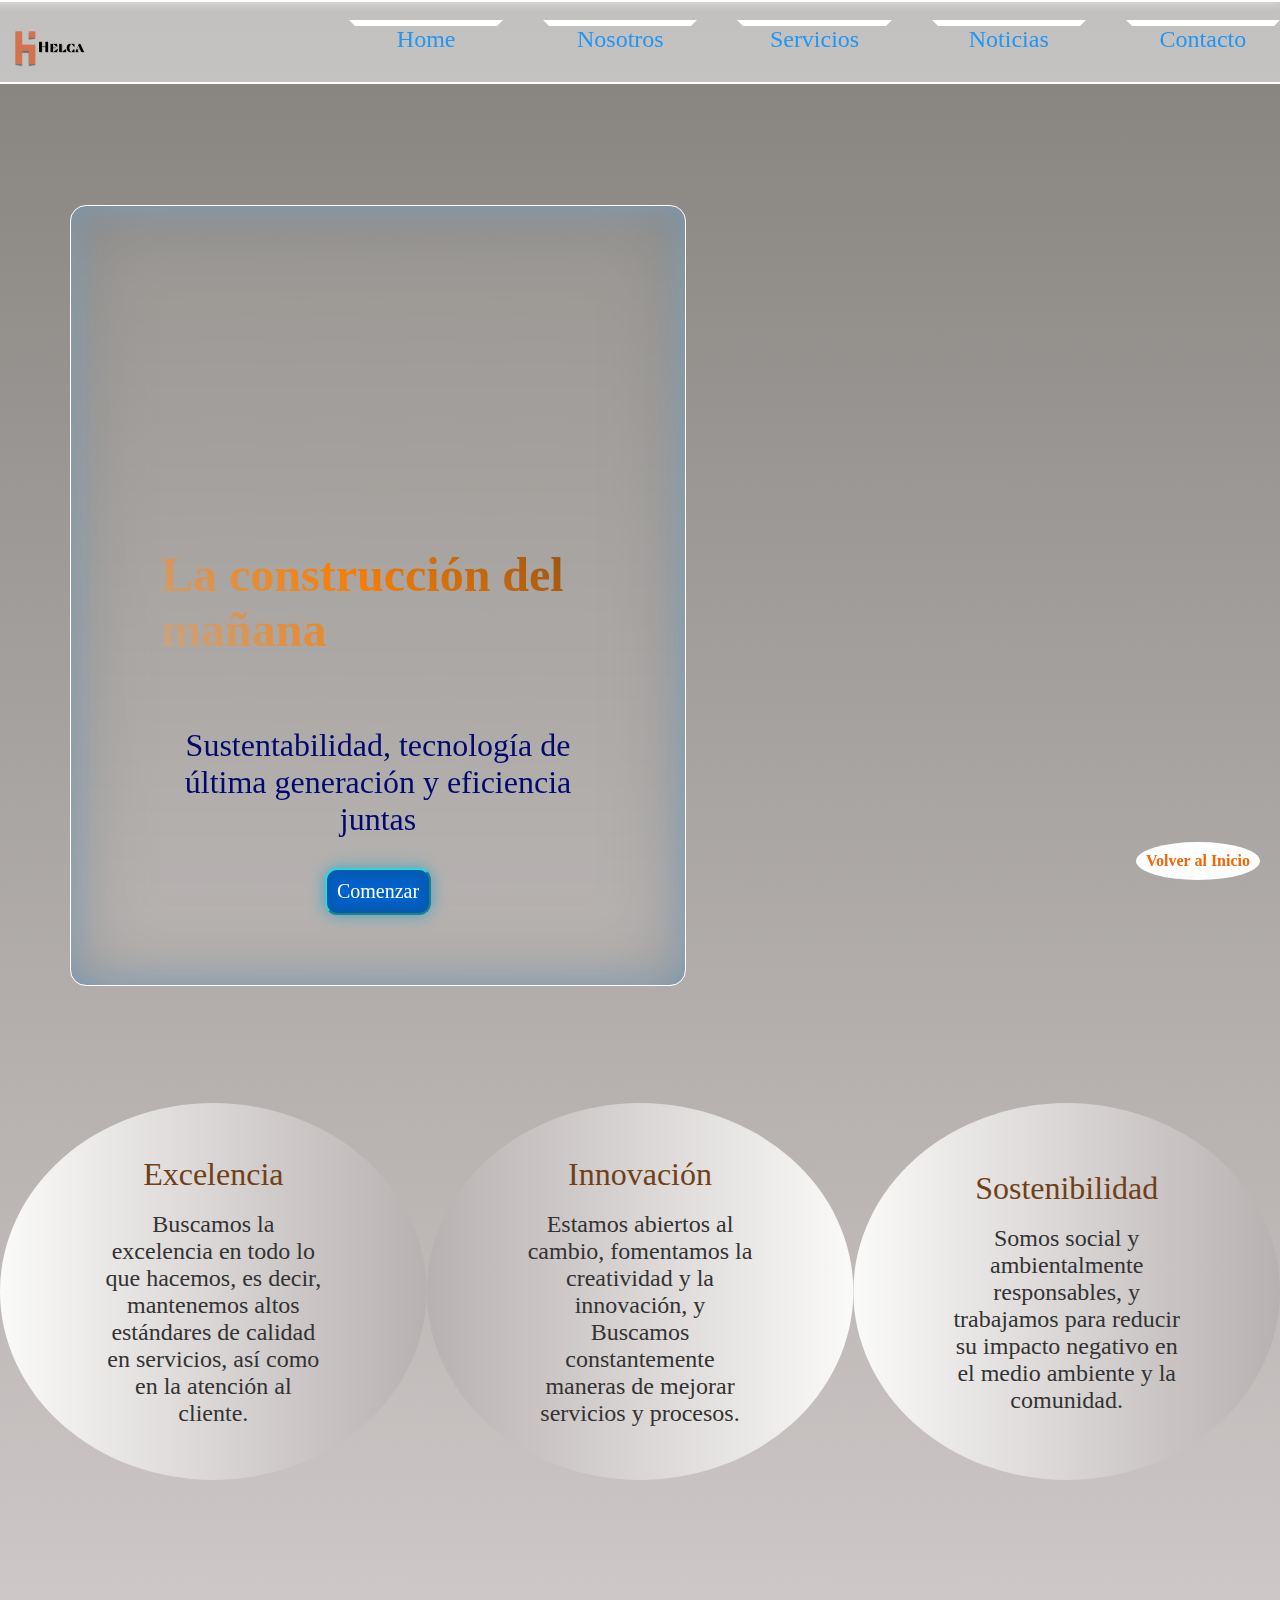
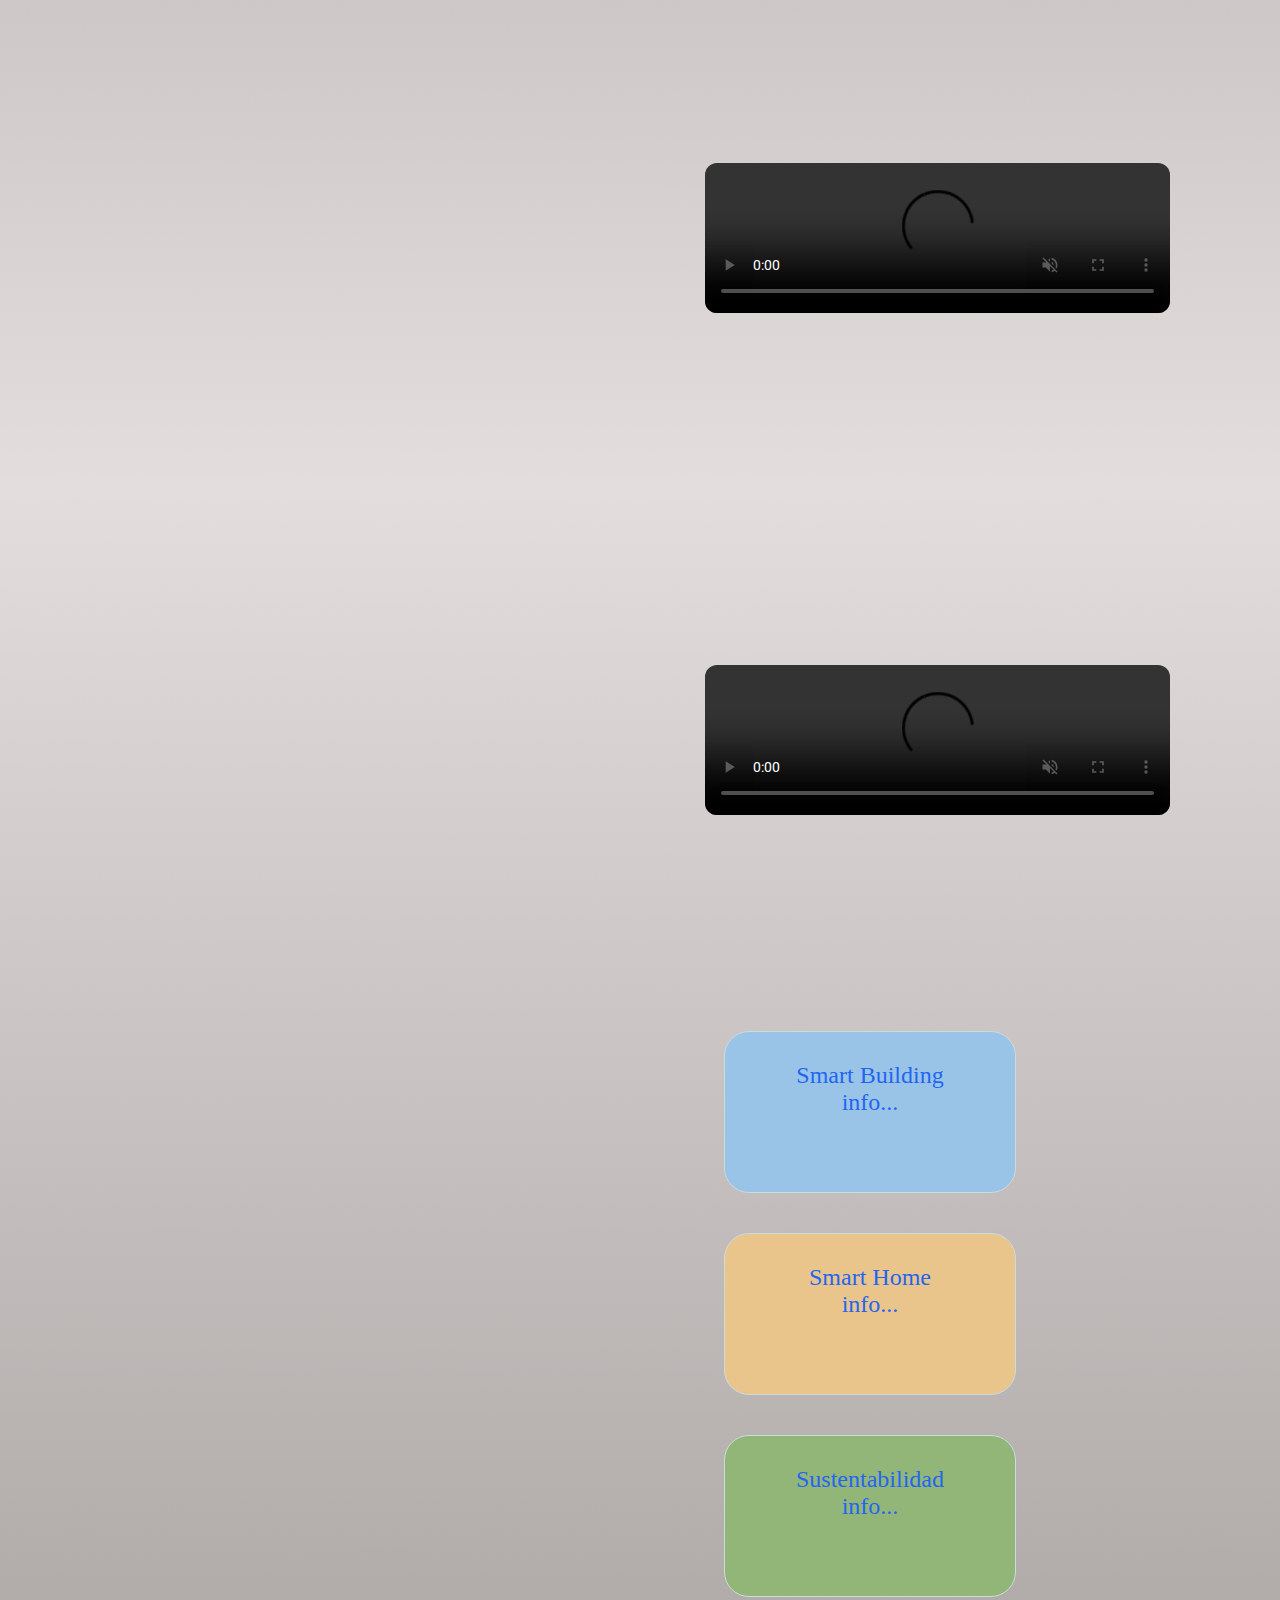
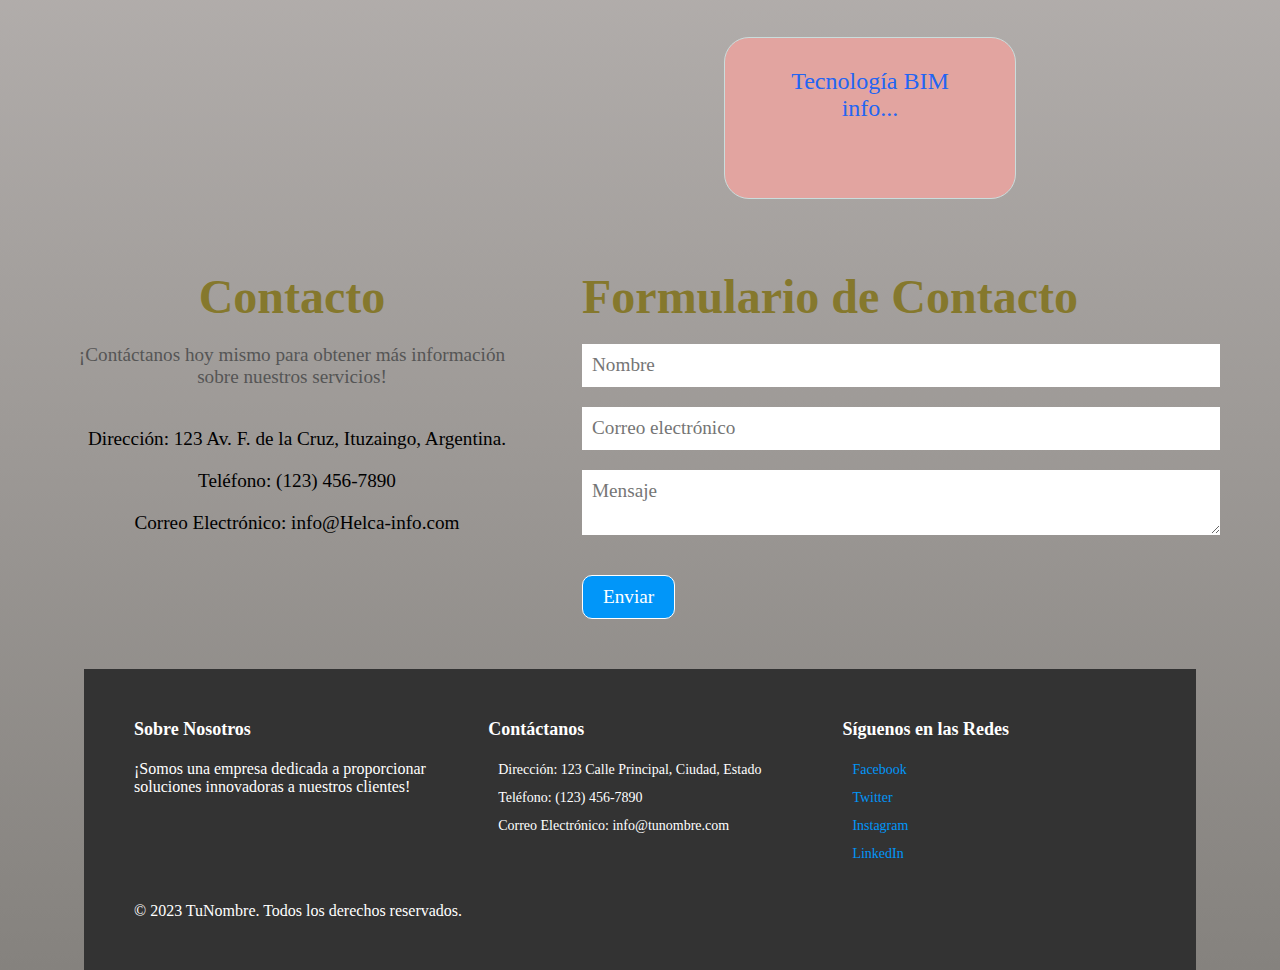
==== index.html @ a0a35945 "nuevorepo" ====
<!DOCTYPE html>
<html lang="en">
  <head>
    <meta charset="UTF-8" />
    <meta http-equiv="X-UA-Compatible" content="IE=edge" />
    <meta name="viewport" content="width=device-width, initial-scale=1.0" />
    <title>Helca-info</title>
    <link rel="stylesheet" href="./style.css" />
    <link rel="stylesheet" href="./animaciones.css" />
  </head>
  <body>
    <!-- Estructura header -->
    <header class="header__navbar">
      <nav class="header__navbar navbar">
        <a href="./index.html" class="logo">
          <img src="./Assets/img/LogoHelca.png" alt="logo" />
        </a>
        <ul class="navbar__list">
          <li><a href="./index.html" class="nav__link">Home</a></li>
          <li>
            <a href="#about" class="nav__link">Nosotros</a>
          </li>
          <li class="dropdown">
            <a href="#Services" class="nav__link">Servicios</a>
            <ul class="dropdown__menu">
              <li>
                <a href="./Assets/smarbuilding/index.html" class="nav__link"
                  >Smart Building</a
                >
              </li>
              <li>
                <a href="./Assets/smarthome/index.html" class="nav__link"
                  >Smart Home</a
                >
              </li>
              <li>
                <a href="./Assets/sustentabilidad/index.html" class="nav__link"
                  >Sustentabilidad</a
                >
              </li>
              <li>
                <a href="./Assets/tecnologia/index.html" class="nav__link"
                  >Tecnologia BIM</a
                >
              </li>
            </ul>
          </li>
          <li><a href="./Assets/Noticias/index.html">Noticias</a></li>
          <li><a href="#contact" class="nav-link">Contacto</a></li>
        </ul>
      </nav>
    </header>
    <!-- Estructura main -->
    <main>
      <!-- Volver al Inicio -->
      <div id="top"></div>
      <!-- sección portada -->
      <section id="hero">
        <div class="hero__container">
          <div class="skyline">
            <div class="building building__1"></div>
            <div class="building building__2"></div>
            <div class="building building__3"></div>
            <div class="building building__4"></div>
            <div class="building building__5"></div>
            <div class="building building__6"></div>
            <div class="building building__7"></div>
            <div class="building building__8"></div>
            <div class="building building__9"></div>
            <div class="building building__10"></div>
          </div>
          <div class="hero__text">
            <h1>La construcción del mañana</h1>
            <p>
              Sustentabilidad, tecnología de última generación y eficiencia
              juntas
            </p>
            <button class="hero__button">
              <a href="./Assets/Noticias/index.html">Comenzar</a>
            </button>
          </div>
        </div>
      </section>

      <!-- Sección de informacion de /Nosotros/ -->
      <section id="about">
        <article class="about__box">
          <div class="about__text1 box">
            <span>Excelencia</span>
            <p>
              Buscamos la excelencia en todo lo que hacemos, es decir,
              mantenemos altos estándares de calidad en servicios, así como en
              la atención al cliente.
            </p>
          </div>
          <div class="about__text2 box">
            <span>Innovación</span>
            <p>
              Estamos abiertos al cambio, fomentamos la creatividad y la
              innovación, y Buscamos constantemente maneras de mejorar servicios
              y procesos.
            </p>
          </div>
          <div class="about__text3 box">
            <span>Sostenibilidad</span>
            <p>
              Somos social y ambientalmente responsables, y trabajamos para
              reducir su impacto negativo en el medio ambiente y la comunidad.
            </p>
          </div>
        </article>
        <div class="about__containerInfo">
          <div class="about__container container">
            <div class="about__container intro">
              <div class="text__info">
                <h2>Nuestra empresa de construcción</h2>
                <p>
                  En nuestra empresa de construcción, nos enfocamos en ofrecer
                  soluciones innovadoras y sustentables para cada proyecto que
                  emprendemos. Creemos que la construcción sustentable es el
                  futuro, por lo que utilizamos materiales y tecnologías
                  amigables con el medio ambiente, con el fin de reducir nuestra
                  huella de carbono y fomentar un estilo de vida más saludable.
                </p>
              </div>

              <div class="info__video">
                <video controls autoplay muted loop>
                  <source src="./Assets/videos/Azul.mp4" type="video/mp4" />
                </video>
              </div>
            </div>

            <div class="about__container intro">
              <div class="text__info">
                <h2>Construcción inteligente</h2>
                <p>
                  Además, somos expertos en la construcción de edificios y casas
                  inteligentes, utilizando tecnología de última generación, como
                  BIM (Building Information Modeling). Esta herramienta nos
                  permite planificar, diseñar y construir estructuras con mayor
                  eficiencia, ahorrando tiempo y energía durante todo el
                  proceso. La tecnología BIM nos permite colaborar de manera más
                  efectiva con todos los involucrados en el proyecto, lo que
                  garantiza la calidad y la satisfacción de nuestros clientes.
                </p>
              </div>

              <div class="info__video">
                <video controls autoplay muted loop>
                  <source src="./Assets/videos/BR.mp4" type="video/mp4" />
                  Tu navegador no soporta la reproducción de videos.
                </video>
              </div>
            </div>
          </div>

          <!-- Sección servicios  -->
          <section id="Services">
            <div class="service__container">
              <div class="service_container services">
                <div class="text__service intro">
                  <h2>Proyectos personalizados</h2>
                  <p>
                    En nuestra empresa, entendemos que cada proyecto es único y
                    personalizado, por lo que nos enfocamos en ofrecer
                    soluciones a medida para cada uno de nuestros clientes. Nos
                    enorgullece tener un equipo altamente capacitado y
                    experimentado en el área de la construcción, lo que nos
                    permite garantizar el éxito en cada proyecto que realizamos.
                  </p>
                </div>

                <div class="service__container cards">
                  <a
                    href="./Assets/smarbuilding/index.html"
                    class="card"
                    data-title="Smart Building"
                    >Smart Building
                    <p>info...</p></a
                  >
                  <a
                    href="./Assets/smarthome/index.html"
                    class="card"
                    data-title="Smart Home"
                    >Smart Home
                    <p>info...</p></a
                  >
                  <a
                    href="./Assets/sustentabilidad/index.html"
                    class="card"
                    data-title="Sustentabilidad"
                    >Sustentabilidad
                    <p>info...</p>
                  </a>
                  <a
                    href="./Assets/tecnologia/index.html"
                    class="card"
                    data-title="Tecnología BIM"
                    >Tecnología BIM
                    <p>info...</p>
                  </a>
                </div>
              </div>
            </div>
          </section>
          <!-- sección contactos -->
          <section id="contact">
            <div class="contact__info">
              <h3>Contacto</h3>
              <p>
                ¡Contáctanos hoy mismo para obtener más información sobre
                nuestros servicios!
              </p>
              <ul>
                <li>
                  <i class="fas fa-map-marker-alt"></i> Dirección: 123 Av. F. de
                  la Cruz, Ituzaingo, Argentina.
                </li>
                <li>
                  <i class="fas fa-phone-alt"></i> Teléfono: (123) 456-7890
                </li>
                <li>
                  <i class="fas fa-envelope"></i> Correo Electrónico:
                  info@Helca-info.com
                </li>
              </ul>
            </div>
            <!-- Formulario de contacto -->
            <div class="contact__form">
              <h3>Formulario de Contacto</h3>
              <form action="" method="post">
                <input
                  type="text"
                  name="nombre"
                  placeholder="Nombre"
                  required
                />
                <input
                  type="email"
                  name="email"
                  placeholder="Correo electrónico"
                  required
                />
                <textarea
                  name="mensaje"
                  placeholder="Mensaje"
                  required
                ></textarea>
                <button type="submit">Enviar</button>
              </form>
            </div>
          </section>
        </div>
      </section>
    </main>
    <!-- sección footer -->
    <footer>
      <div class="footer__container">
        <div class="footer__column">
          <h2>Sobre Nosotros</h2>
          <p>
            ¡Somos una empresa dedicada a proporcionar soluciones innovadoras a
            nuestros clientes!
          </p>
        </div>
        <div class="footer__column">
          <h2>Contáctanos</h2>
          <ul>
            <li>
              <i class="fas fa-map-marker-alt"></i> Dirección: 123 Calle
              Principal, Ciudad, Estado
            </li>
            <li><i class="fas fa-phone-alt"></i> Teléfono: (123) 456-7890</li>
            <li>
              <i class="fas fa-envelope"></i> Correo Electrónico:
              info@tunombre.com
            </li>
          </ul>
        </div>
        <div class="footer__column">
          <h2>Síguenos en las Redes</h2>
          <ul>
            <li>
              <a href="https://www.facebook.com/"
                ><i class="fab fa-facebook-f"></i> Facebook</a
              >
            </li>
            <li>
              <a href="https://twitter.com/home?lang=es"
                ><i class="fab fa-twitter"></i> Twitter</a
              >
            </li>
            <li>
              <a href="https://www.instagram.com/?hl=es-la&__coig_restricted=1"
                ><i class="fab fa-instagram"></i> Instagram</a
              >
            </li>
            <li>
              <a href="https://www.linkedin.com/feed/"
                ><i class="fab fa-linkedin-in"></i> LinkedIn</a
              >
            </li>
          </ul>
        </div>
      </div>
      <div class="copyright">
        <p>© 2023 TuNombre. Todos los derechos reservados.</p>
      </div>
      <a href="#top" class="back-to-top">Volver al Inicio</a>
    </footer>
  </body>
</html>
---- style.css ----
@import url("https://fonts.googleapis.com/css2?family=Chakra+Petch:wght@300&family=Kanit:wght@100;200;300;400;500;600;700;800&family=Roboto:ital,wght@0,100;0,700;1,300;1,400;1,500&family=Rubik+80s+Fade&display=swap");

* {
  margin: 0;
  padding: 0;
  text-decoration: none;
  font-family: "Playfair Display", serif;
}
:root {
  --grad--gray: #85827e;
  --grad--lightgray: #e3dddd;
  --rgba--blur: rgba(255, 255, 255, 0.5);
  --grad--blueskay: #0196f9;
  --grad--blueBlack: #03086f;
  --text-orange: #f67e05;
  --textNav-blue: #2196f3;
  --back--lightblue: #28d8db;
  --text--footblue: #007bff;

  --box--lightgray: #c6dce0cc;

  --text--graybrown: #333333;
  --text--gray: #555555;
  --text--bronze: #85782d;
  --text-bronzeBlack: #704118;

  --bord-white: #ffffff;
  --bord--ligtgwhite: #fff;
  --back-grayblack: #333;
  --text-yelloubronze: #c2bc95;
  --box--blue: #0062cc;
  --box--greenblack: #253333c4;
  --box--ligthblueskay: #48a2bd;
  --gradbox-graylight: #b8b1b1;
  --gradbox--whiteyellou: #fafaf8;
}

body {
  background: linear-gradient(
    var(--grad--gray),
    var(--grad--lightgray),
    var(--grad--gray)
  );
  background-size: cover;
  display: flex;
  justify-content: center;
  align-items: center;
  flex-direction: column;
}
main {
  display: flex;
  justify-content: center;
  align-items: center;
  flex-direction: column;
}

/*Estilos Header y logo*/
.header__navbar {
  position: fixed;
  top: 0;
  left: 0;
  width: 100%;
  display: flex;
  align-items: center;
  justify-content: space-between;
  background: #3ccbce;
  z-index: 1;
  background-color: var(--rgba--blur);
  backdrop-filter: blur(5px);
  border-bottom: 2px solid var(--bord--ligtgwhite);
  transition: 1s ease-in-out;
}

.logo {
  width: 10%;
  height: 100%;
  margin-right: 20%;
}

.logo img {
  width: 100%;
}
/* Estilos navbar  */
.navbar {
  display: flex;
  align-items: center;
  justify-content: center;
  width: 100%;
  padding: 20px 100px 0px 0px;
}

.navbar__list {
  width: 100%;
  display: flex;
  align-items: center;
  justify-content: center;
  gap: 40px;
}

.navbar__list a {
  color: var(--textNav-blue);
  font-size: 24px;
  font-weight: 300;
  display: block;
  height: 100%;
}

.navbar__list li {
  display: inline-block;
  text-align: center;
  width: 50%;
  border: 6px solid transparent;
  border-top-color: var(--bord--ligtgwhite);
  height: 40px;
  opacity: 1;
  transition: 1s ease-in-out;
}

/* Estilos sub-menu */
.dropdown .dropdown__menu {
  display: none;
  position: absolute;
  width: 250px;
  top: 70%;
  background-color: var(--back--lightblue);
  visibility: hidden;
}
.dropdown__menu li {
  text-align: center;
  width: 100%;
  border: 6px solid transparent;
  border-top-color: var(--bord--ligtgwhite);
  box-shadow: inset 0 0 1rem var(--box--lightgray);
  height: 40px;
  background-color: rgba(255, 255, 255, 0.3);
  backdrop-filter: blur(4px);
  transform: translateX(-50px);
  transition: 1s ease-in-out;
}
/* estilos para la secciòn de portada */
#hero {
  display: grid;
  grid-template-columns: 1fr 1fr;
  padding: 70px;
  animation: backgrountshow 20s infinite;
}

.hero__container {
  display: flex;
  justify-content: center;
  align-items: center;
  flex-direction: column;
  margin-top: 15vh;
  background-color: rgba(255, 255, 255, 0.1);
  backdrop-filter: blur(9px);
  box-shadow: rgba(102, 108, 113, 0.498) 0px 0px 5rem inset,
    rgb(137, 180, 215) 0px 0px 2rem inset;
  padding: 32px;
  border-width: 1.5px;
  border-style: solid;
  border-color: var(--bord--ligtgwhite);
  border-image: initial;
  border-radius: 16px;
  transition: 5s ease;
}
.hero__container:hover {
  animation: fondo2 1s ease;
}
.hero__text {
  padding: 18px;
  display: flex;
  justify-content: center;
  align-items: center;
  flex-direction: column;
  margin-bottom: 20px;
}

.hero__text h1 {
  display: inline-block;
  justify-content: center;
  font-size: 3rem;
  padding: 40px;
  background-clip: text;
  -webkit-background-clip: text;
  color: transparent;
  background: linear-gradient(
    45deg,
    var(--gradbox-graylight) 0%,
    var(--text-orange) 50%,
    var(--text-bronzeBlack) 100%
  );
  -webkit-background-clip: text;
  -webkit-text-fill-color: transparent;
  border-radius: 10px;
  animation: fondo 10s ease infinite;
}

.hero__text p {
  display: flex;
  justify-content: center;
  text-align: center;
  padding: 30px;
  font-size: 32px;
  font-weight: 300;
  color: var(--grad--blueBlack);
  gap: 20px;
}

.hero__button {
  display: flex;
  align-items: center;
  justify-content: center;
  box-shadow: var(--box--blue) 0px 0px 2rem inset,
    var(--box--greenblack) 0px 0px 1rem inset,
    var(--box--ligthblueskay) 0px 0px 1rem;
  padding: 10px;
  background: var(--box--blue);
  border-radius: 12px;
  border-color: var(--back--lightblue);
  transition: all 1s ease 0s;
}
/* efecto para boton de portada */
.hero__button:hover {
  box-shadow: inset 0 0 0.5rem var(--text--bronze),
    0 0 1rem var(--grad--lightgray), inset 0 0 1rem var(--box--greenblack),
    0 0 2rem var(--text-bronzeBlack);
  transform: scaleX(1.1) scaleY(1.1);
  transform-origin: left top;
}

.hero__button a {
  font-size: 20px;
  font-weight: lighter;
  color: white;
}
/* Estilos edificios de portada */
.skyline {
  margin-top: 10px;
  display: flex;
  justify-content: center;
  align-items: flex-end;
  height: 50%;
  width: 100%;
}
.building {
  width: 35px;
  margin: 0 10px;
  border-radius: 2px;
}
.building__1 {
  left: 50px;
  height: 138px;
}
.building__2 {
  left: 120px;
  height: 206px;
}
.building__3 {
  left: 220px;
  height: 100px;
}
.building__4 {
  left: 300px;
  height: 206px;
}
.building__5 {
  left: 380px;
  height: 165px;
}
.building__6 {
  left: 500px;
  height: 134px;
}
.building__7 {
  left: 600px;
  height: 206px;
}
.building__8 {
  left: 700px;
  height: 241px;
}
.building__9 {
  left: 820px;
  height: 100px;
}
.building__10 {
  left: 900px;
  height: 134px;
}

/* Estilos sección información "Nosotros" */

#about {
  display: flex;
  justify-content: center;
  align-items: center;
  flex-direction: column;
  width: 100%;
  padding: 0px 70px;
}
/* Estilos Box de texto de informacion */
.about__box {
  display: flex;
  border-radius: 15%;
}
.box {
  display: flex;
  flex-direction: column;
  align-items: center;
  justify-content: center;
  width: 30%;
  padding: 100px;
}

.about__text1 {
  background: linear-gradient(
    90deg,
    var(--gradbox--whiteyellou),
    var(--gradbox-graylight)
  );
  clip-path: ellipse(50% 40% at 50% 50%);
}
.about__text2 {
  background: linear-gradient(
    90deg,
    var(--gradbox-graylight),
    var(--gradbox--whiteyellou)
  );
  clip-path: ellipse(50% 40% at 50% 50%);
}
.about__text3 {
  background: linear-gradient(
    90deg,
    var(--gradbox--whiteyellou),
    var(--gradbox-graylight)
  );
  clip-path: ellipse(50% 40% at 50% 50%);
}
.box span {
  color: var(--text-bronzeBlack);
  font-size: 32px;
  text-align: center;
  margin-bottom: 18px;
}
.box p {
  color: var(--text--graybrown);
  font-size: 24px;
  text-align: center;
}
/* Estilos contenedor de información */
.about__containerInfo {
  display: flex;
  justify-content: center;
  align-items: center;
  flex-direction: column;
  width: 100%;
  max-width: 1200px;
}
.container {
  display: flex;
  flex-direction: column;
  width: 90%;
  padding: 40px 20px;
}
.intro {
  display: flex;
  justify-content: center;
  align-items: center;
  gap: 50px;
  padding: 40px 10px;
}

.text__info {
  display: flex;
  flex-direction: column;
  padding: 30px;
  margin: 10px;
  width: 50%;
}
.intro h2 {
  color: var(--text-bronzeBlack);
  font-size: 36px;
  margin-bottom: 50px;
  text-align: start;
}

.intro p {
  color: var(--text--gray);
  font-size: 18px;
  line-height: 1.5;
  text-align: start;
  margin-bottom: 40px;
}
/* Estilos para los videos */
.info__video {
  width: 50%;
  margin-top: 50px;
  overflow: hidden;
}

.info__video video {
  width: 100%;
  border-radius: 12px;
}

/* Estilos para la sección de servicios */
#services {
  display: flex;
  justify-content: center;
  align-items: center;
  height: 100vh;
}
.service__container {
  display: flex;
  justify-content: center;
  align-items: center;
  max-width: 1200px;
  width: 90%;
}
.services {
  display: flex;
  justify-content: center;
  align-items: center;
}
.text__service {
  display: flex;
  flex-direction: column;
  padding: 30px;
  margin: 10px;
  width: 50%;
}
/* Estilos para las tarjetas de sección de servicios */
.cards {
  display: flex;
  flex-direction: column;
  width: 50%;
}

.card {
  display: block;
  text-align: center;
  position: relative;
  height: 100px;
  width: 100%;
  max-width: 250px;
  color: rgb(35, 101, 243);
  font-size: 1.5rem;
  background-color: rgb(153, 196, 232);
  margin: 20px auto;
  padding: 30px 20px;
  text-decoration: none;
  border-width: 1px;
  border-style: solid;
  border-color: rgb(202, 221, 220);
  border-image: initial;
  border-radius: 25px;
}

/* Estilos para la sección de Contacto */

#contact {
  display: flex;
  flex-wrap: wrap;
  justify-content: space-between;
  padding: 50px 20px;
}

.contact__info {
  flex-basis: 40%;
  text-align: center;
  animation: fadeInUp 1s ease;
}

.contact__info h3 {
  font-size: 3rem;
  margin-bottom: 20px;
  color: var(--text--bronze);
}

.contact__info p {
  font-size: 1.2rem;
  margin-bottom: 40px;
  color: var(--text--gray);
}

.contact__info ul {
  list-style: none;
  margin: 0;
  padding: 0;
  text-align: center;
}

.contact__info li {
  font-size: 1.2rem;
  margin-bottom: 20px;
}

.contact__info li i {
  margin-right: 10px;
  color: var(--text--footblue);
}

.contact__form {
  flex-basis: 55%;
  animation: fadeInRight 1s ease;
}

.contact__form h3 {
  font-size: 3rem;
  margin-bottom: 20px;
  color: var(--text--bronze);
}

.contact__form form {
  display: flex;
  flex-wrap: wrap;
  justify-content: space-between;
  text-align: center;
}

.contact__form input,
.contact__form textarea {
  border: none;
  border-bottom: 1px solid var(--bord--ligtgwhite);
  padding: 10px;
  margin-bottom: 20px;
  width: 100%;
  font-size: 1.2rem;
}

.contact__form input:focus,
.contact__form textarea:focus {
  outline: none;
  border-color: var(--back--lightblue);
}

.contact__form button {
  border: 1px solid var(--bord--ligtgwhite);
  background-color: var(--grad--blueskay);
  border-radius: 10px;
  color: var(--bord--ligtgwhite);
  padding: 10px 20px;
  font-size: 1.2rem;
  margin-top: 20px;
  cursor: pointer;
  transition: background-color 0.3s ease;
}
.contact__form button:active {
  border-radius: 50%;
}

/* Estilos para el footer */
footer {
  background-color: var(--back-grayblack);
  color: var(--bord--ligtgwhite);
  padding: 50px;
}

.footer__container {
  display: flex;
  justify-content: space-between;
  flex-wrap: wrap;
  max-width: 1200px;
  margin: 0 auto;
}

.footer__column {
  width: 30%;
  margin-bottom: 30px;
}

.footer__column h2 {
  margin-bottom: 20px;
  font-size: 18px;
  color: var(--bord--ligtgwhite);
}

ul {
  margin: 0;
  padding: 0;
  list-style: none;
}

ul li {
  margin-bottom: 10px;
  font-size: 14px;
}

ul li i {
  margin-right: 10px;
  font-size: 16px;
}

ul li a {
  color: var(--grad--blueskay);
  text-decoration: none;
}

/* Estilo para el enlace "Volver al inicio" */

.back-to-top {
  display: block;
  position: fixed;
  bottom: 20px;
  right: 20px;
  background-color: #fff;
  color: #f26608;
  padding: 10px;
  border-radius: 50%;
  text-align: center;
  text-decoration: none;
  font-size: 16px;
  font-weight: bold;
}
---- animaciones.css ----
/* Animaciones y efectos para el navbar */

.header__navbar :hover {
  animation: fondo1 0.5s ease-in-out;
}
.navbar__list li :hover {
  color: #a1ed09;
  animation: fondo1 0.5s ease-in-out;
}

@keyframes fondo1 {
  0% {
    background: linear-gradient(
      45deg,
      rgba(255, 255, 255, 0.1) 50%,
      transparent,
      rgba(255, 255, 255, 0.2) 50%
    );
    background-size: 0%;
  }
  50% {
    background: linear-gradient(
      45deg,
      rgba(255, 255, 255, 0.1) 50%,
      transparent,
      rgba(255, 255, 255, 0.2) 50%
    );
    background-size: 30%;
  }

  100% {
    background: linear-gradient(
      45deg,
      rgba(255, 255, 255, 0.1) 50%,
      transparent,
      rgba(255, 255, 255, 0.2) 50%
    );
    background-size: 100%;
  }
}
/* efectos sub-menu */
.dropdown .dropdown__menu ::before {
  content: "";
  display: inline-block;
  border: 6px solid transparent;
  border-top-color: #fff;
  position: absolute;
  transition: transform 0.3s ease-in-out;
}
.dropdown:hover .dropdown__menu {
  display: block;
}
.navbar__list li:hover ul {
  opacity: 1;
  height: auto;
  visibility: visible;
}
.dropdown__menu li:hover {
  transform: translateX(1px);
}
.nav__link:active {
  color: red;
}
/* Animacines y efectos para la sección portada de home */
/*Imagenes de fondo del backgrount de portada home*/
@keyframes backgrountshow {
  0%,
  10%,
  12%,
  14%,
  18%,
  25% {
    opacity: 5;
    background-image: url(./Assets/img/Diseño14.png);
    background-position: center center;
    background-size: cover;
  }
  30% {
    opacity: 1;
  }
  40%,
  50%,
  52%,
  54%,
  58%,
  62% {
    opacity: 5;
    background-image: url(./Assets/img/Diseño41.png);
    background-position: center center;
    background-size: cover;
  }

  68% {
    opacity: 1;
  }

  70%,
  80%,
  82%,
  84%,
  88%,
  92%,
  98% {
    opacity: 5;
    background-image: url(./Assets/img/proyectos11.png);
    background-position: center center;
    background-size: cover;
  }

  100% {
    opacity: 1;
  }
}
/* Animación de los edificios de portada de home */
.building {
  animation: flicker 5s infinite alternate;
}

@keyframes flicker {
  0% {
    background-image: url(./Assets/img/proyectos10.png);
    background-size: 100%;
    background-position: bottom;
    box-shadow: inset 0 0 1rem #0496f8cc;
  }

  100% {
    background-image: url(./Assets/img/proyectos10.png);
    background-position: top;
    background-size: 0%;
    box-shadow: inset 0 0 1rem #6ebbe4cc;
  }
}
/* Animación titulo h1 portada de home */
@keyframes fondo {
  0% {
    background: linear-gradient(
      45deg,
      var(--text-orange) 0%,
      var(--gradbox-graylight) 50%,
      var(--text-bronzeBlack) 100%
    );
    background-clip: text;
    -webkit-background-clip: text;
    color: transparent;
  }

  50% {
    background: linear-gradient(
      45deg,
      var(--gradbox-graylight) 0%,
      var(--text-bronzeBlack) 50%,
      var(--text-orange) 100%
    );
    background-clip: text;
    -webkit-background-clip: text;
    color: transparent;
  }

  100% {
    background: linear-gradient(
      45deg,
      var(--gradbox-graylight) 0%,
      var(--text-orange) 50%,
      var(--text-bronzeBlack) 100%
    );
    background-clip: text;
    -webkit-background-clip: text;
    color: transparent;
  }
}

/* Estilos para las tarjetas sección información */

/* Animación del fondo de texto  */
@keyframes fondo2 {
  0% {
    opacity: 0.2;
  }
  50% {
    opacity: 0.8;
  }

  75% {
    opacity: 1.5;
  }
  100% {
    opacity: 2;
  }
}
/* Transiciones y animaciones del borde de las tarjetas de texto */
.card:hover {
  box-shadow: 0 5px 35px 0px rgba(0, 0, 0, 0.1);
}
.card:hover::before,
.card:hover::after {
  display: block;
  content: "";
  position: absolute;
  height: 160px;
  width: 100%;
  max-width: 250px;
  background: #00f9f9;
  box-shadow: 0 0 1rem rgb(5, 45, 244);
  border-radius: 25px;
  z-index: -1;
  animation: 1s clockwise infinite;
}
.card:hover:after {
  background: #f69a05;
  box-shadow: 0 0 1rem rgb(246, 104, 3);
  animation: 2s counterclockwise infinite;
}
@keyframes clockwise {
  0% {
    top: -5px;
    left: 0;
  }
  12% {
    top: -2px;
    left: 2px;
  }
  25% {
    top: 0;
    left: 5px;
  }
  37% {
    top: 2px;
    left: 2px;
  }
  50% {
    top: 5px;
    left: 0;
  }
  62% {
    top: 2px;
    left: -2px;
  }
  75% {
    top: 0;
    left: -5px;
  }
  87% {
    top: -2px;
    left: -2px;
  }
  100% {
    top: -5px;
    left: 0;
  }
}

@keyframes counterclockwise {
  0% {
    top: -5px;
    right: 0;
  }
  12% {
    top: -2px;
    right: 2px;
  }
  25% {
    top: 0;
    right: 5px;
  }
  37% {
    top: 2px;
    right: 2px;
  }
  50% {
    top: 5px;
    right: 0;
  }
  62% {
    top: 2px;
    right: -2px;
  }
  75% {
    top: 0;
    right: -5px;
  }
  87% {
    top: -2px;
    right: -2px;
  }
  100% {
    top: -5px;
    right: 0;
  }
}

/*Color de las tarjetas de texto*/

.card:nth-child(2n) {
  background-color: #e9c48b;
  border: 1px solid #cadddc;
}

.card:nth-child(3n) {
  background-color: #91b677;
  border: 1px solid #cadddc;
}

.card:nth-child(4n) {
  background-color: #e2a4a0;
  border: 1px solid #cadddc;
}

/* Transiciones para los títulos h2 de las sección info  */

.intro h2 {
  opacity: 0;
  transform: translateY(-50px);
  transition: opacity 0.3s ease-in-out, transform 0.3s ease-in-out;
}

.intro:hover h2 {
  opacity: 1;
  transform: translateY(0);
}

/* Transiciones para los párrafos sección info */

.intro p {
  opacity: 0;
  transform: translateY(50px);
  transition: opacity 0.3s ease-in-out, transform 0.3s ease-in-out;
}
.intro:hover p {
  opacity: 1;
  transform: translateY(0);
}

/* Transiciones y Animaciones sección Contacto */

.contact__form button:hover {
  background-color: #0062cc;
}

@keyframes fadeInUp {
  from {
    opacity: 0;
    transform: translateY(20%);
  }
  to {
    opacity: 1;
    transform: translateY(0);
  }
}

@keyframes fadeInRight {
  from {
    opacity: 0;
    transform: translateX(20%);
  }
  to {
    opacity: 1;
    transform: translateX(0);
  }
}

ul li a:hover {
  text-decoration: underline;
}
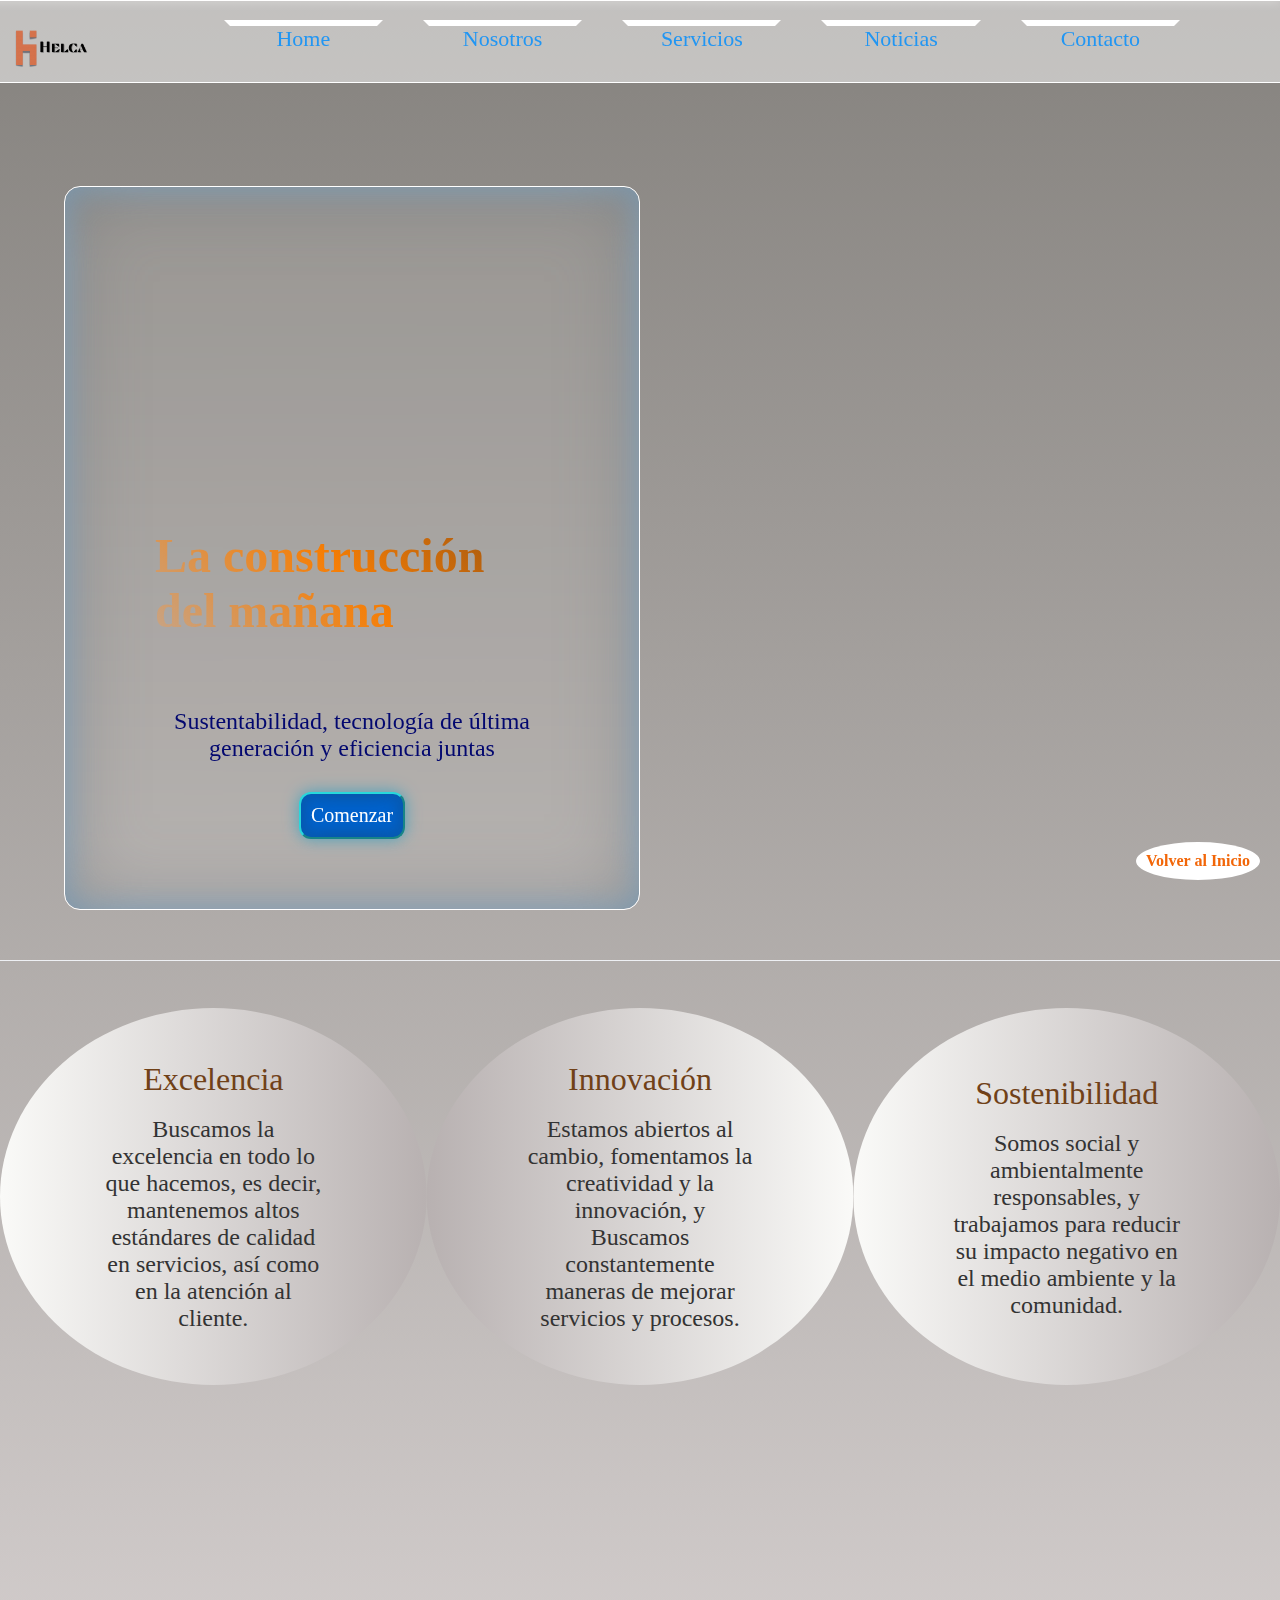
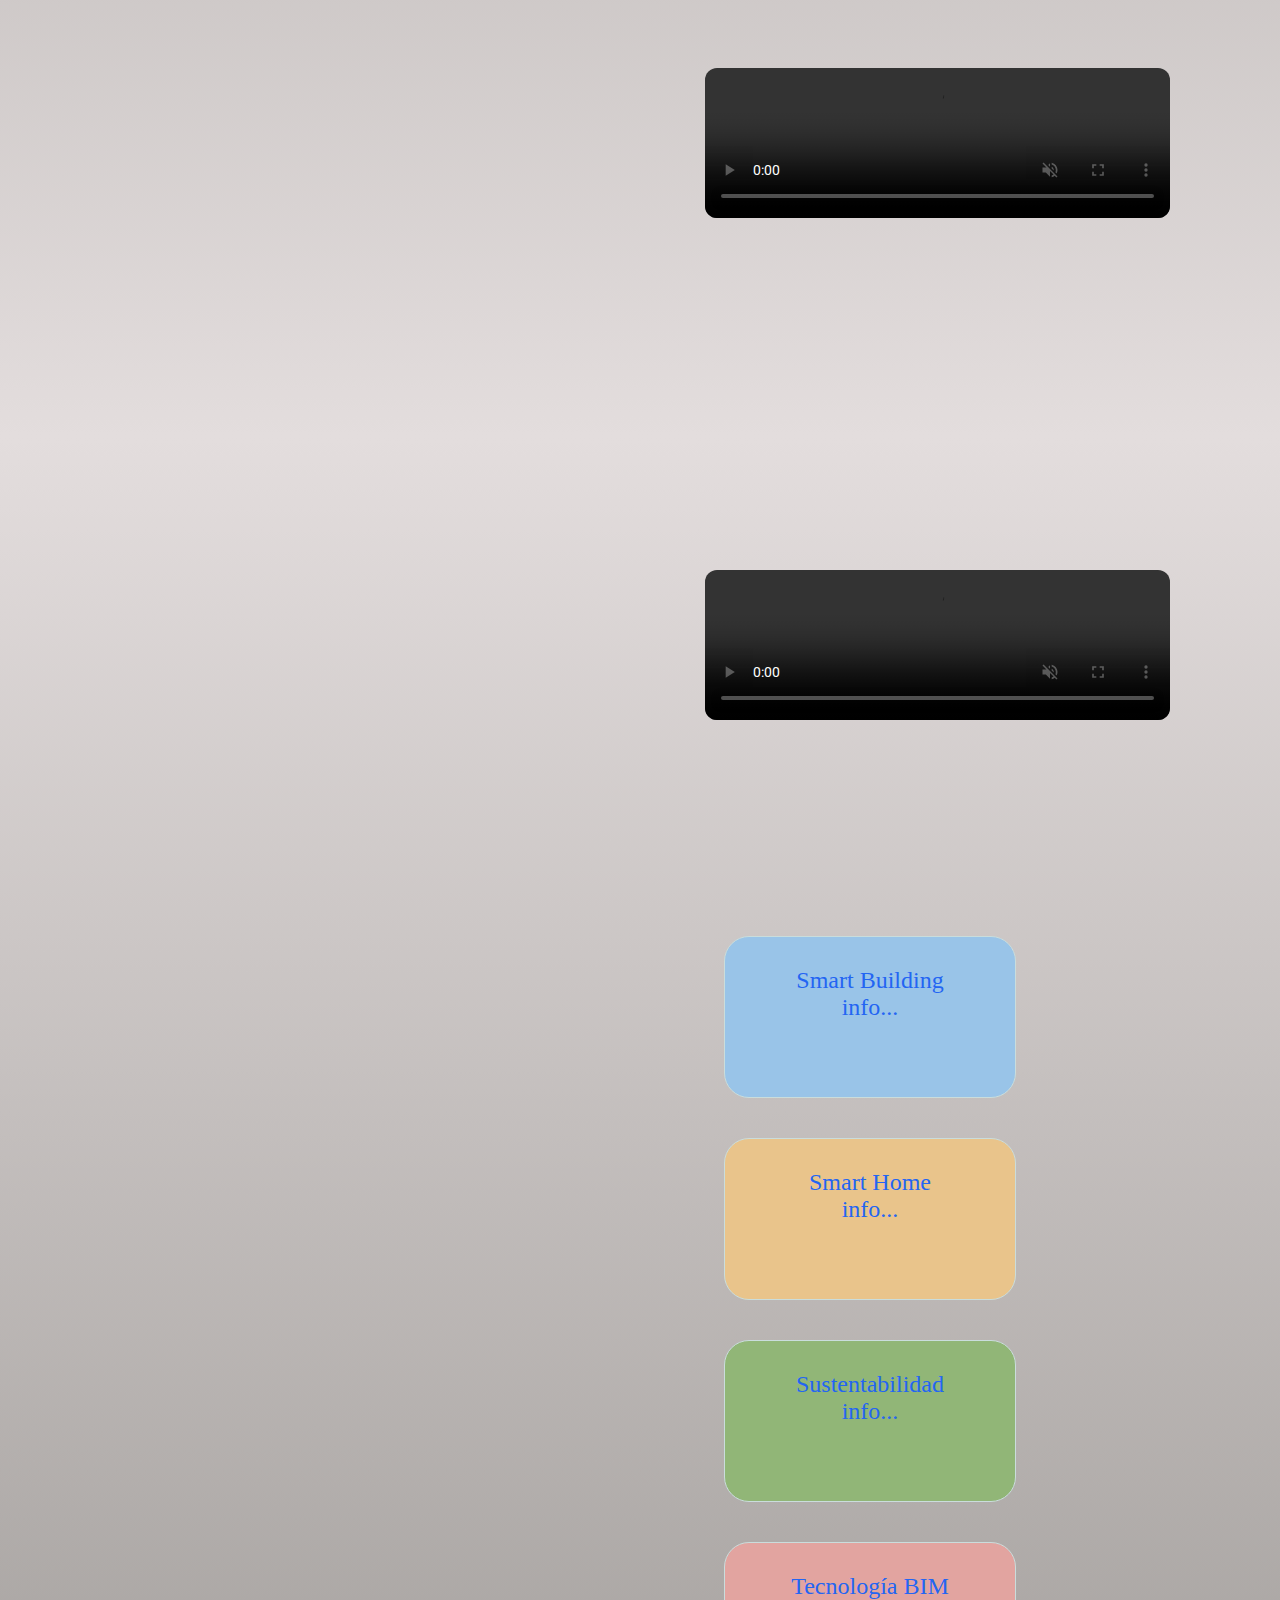
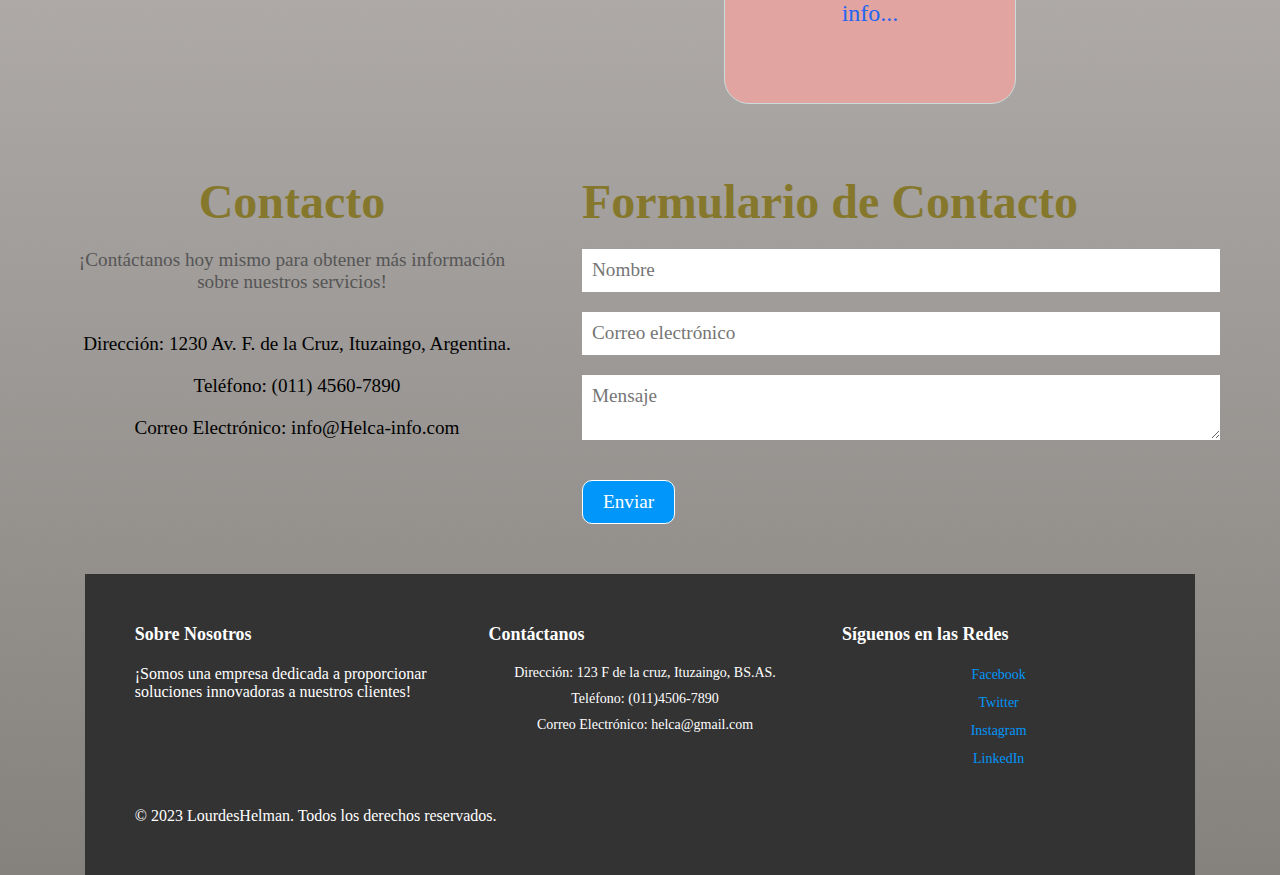
==== commit 22fa9e54: "modificado" ====
--- a/index.html
+++ b/index.html
@@ -7,14 +7,26 @@
     <title>Helca-info</title>
     <link rel="stylesheet" href="./style.css" />
     <link rel="stylesheet" href="./animaciones.css" />
+    <link rel="stylesheet" href="./mediaquery.css" />
   </head>
   <body>
     <!-- Estructura header -->
     <header class="header__navbar">
       <nav class="header__navbar navbar">
-        <a href="./index.html" class="logo">
-          <img src="./Assets/img/LogoHelca.png" alt="logo" />
-        </a>
+        <div class="navbar__logo">
+          <a href="./index.html" class="logo">
+            <img src="./Assets/img/LogoHelca.png" alt="logo" />
+          </a>
+        </div>
+        <input type="checkbox" id="menu__toggle" class="menu__toggle" />
+        <label for="menu__toggle" class="menu__label">
+          <img
+            class="menu__btn__icon"
+            src="./Assets/img/navigation-drawer-1.png"
+            alt="menu"
+          />
+        </label>
+
         <ul class="navbar__list">
           <li><a href="./index.html" class="nav__link">Home</a></li>
           <li>
@@ -48,12 +60,14 @@
           <li><a href="./Assets/Noticias/index.html">Noticias</a></li>
           <li><a href="#contact" class="nav-link">Contacto</a></li>
         </ul>
+        <div class="overlay"></div>
       </nav>
     </header>
     <!-- Estructura main -->
     <main>
       <!-- Volver al Inicio -->
       <div id="top"></div>
+
       <!-- sección portada -->
       <section id="hero">
         <div class="hero__container">
@@ -214,11 +228,11 @@
               </p>
               <ul>
                 <li>
-                  <i class="fas fa-map-marker-alt"></i> Dirección: 123 Av. F. de
-                  la Cruz, Ituzaingo, Argentina.
+                  <i class="fas fa-map-marker-alt"></i> Dirección: 1230 Av. F.
+                  de la Cruz, Ituzaingo, Argentina.
                 </li>
                 <li>
-                  <i class="fas fa-phone-alt"></i> Teléfono: (123) 456-7890
+                  <i class="fas fa-phone-alt"></i> Teléfono: (011) 4560-7890
                 </li>
                 <li>
                   <i class="fas fa-envelope"></i> Correo Electrónico:
@@ -268,13 +282,13 @@
           <h2>Contáctanos</h2>
           <ul>
             <li>
-              <i class="fas fa-map-marker-alt"></i> Dirección: 123 Calle
-              Principal, Ciudad, Estado
-            </li>
-            <li><i class="fas fa-phone-alt"></i> Teléfono: (123) 456-7890</li>
+              <i class="fas fa-map-marker-alt"></i> Dirección: 123 F de la cruz,
+              Ituzaingo, BS.AS.
+            </li>
+            <li><i class="fas fa-phone-alt"></i> Teléfono: (011)4506-7890</li>
             <li>
               <i class="fas fa-envelope"></i> Correo Electrónico:
-              info@tunombre.com
+              helca@gmail.com
             </li>
           </ul>
         </div>
@@ -305,7 +319,7 @@
         </div>
       </div>
       <div class="copyright">
-        <p>© 2023 TuNombre. Todos los derechos reservados.</p>
+        <p>© 2023 LourdesHelman. Todos los derechos reservados.</p>
       </div>
       <a href="#top" class="back-to-top">Volver al Inicio</a>
     </footer>
--- a/style.css
+++ b/style.css
@@ -36,16 +36,15 @@
 }
 
 body {
+  display: flex;
+  align-items: center;
+  justify-content: center;
+  flex-direction: column;
   background: linear-gradient(
     var(--grad--gray),
     var(--grad--lightgray),
     var(--grad--gray)
   );
-  background-size: cover;
-  display: flex;
-  justify-content: center;
-  align-items: center;
-  flex-direction: column;
 }
 main {
   display: flex;
@@ -56,30 +55,30 @@
 
 /*Estilos Header y logo*/
 .header__navbar {
+  display: flex;
+  justify-content: center;
+  align-items: center;
   position: fixed;
-  top: 0;
-  left: 0;
-  width: 100%;
-  display: flex;
-  align-items: center;
-  justify-content: space-between;
+  top: 0%;
+  left: 0%;
+  width: 100%;
   background: #3ccbce;
+  border-bottom: 1px solid white;
   z-index: 1;
   background-color: var(--rgba--blur);
   backdrop-filter: blur(5px);
-  border-bottom: 2px solid var(--bord--ligtgwhite);
   transition: 1s ease-in-out;
 }
-
-.logo {
+.navbar__logo {
   width: 10%;
   height: 100%;
-  margin-right: 20%;
+  margin-right: 10%;
 }
 
 .logo img {
   width: 100%;
 }
+
 /* Estilos navbar  */
 .navbar {
   display: flex;
@@ -87,6 +86,7 @@
   justify-content: center;
   width: 100%;
   padding: 20px 100px 0px 0px;
+  margin-right: 20%;
 }
 
 .navbar__list {
@@ -94,12 +94,13 @@
   display: flex;
   align-items: center;
   justify-content: center;
+  padding: 0px 100px 0px 0px;
   gap: 40px;
 }
 
 .navbar__list a {
   color: var(--textNav-blue);
-  font-size: 24px;
+  font-size: 22px;
   font-weight: 300;
   display: block;
   height: 100%;
@@ -135,22 +136,35 @@
   background-color: rgba(255, 255, 255, 0.3);
   backdrop-filter: blur(4px);
   transform: translateX(-50px);
-  transition: 1s ease-in-out;
-}
+  transition: 0.1s ease-in-out;
+}
+/* .menu__toggle {
+  display: none;
+} */
+
+/* oculta menu hamburguesa */
+#menu__toggle,
+.menu__label,
+.menu__btn__icon {
+  display: none;
+}
+
 /* estilos para la secciòn de portada */
 #hero {
   display: grid;
   grid-template-columns: 1fr 1fr;
-  padding: 70px;
+  padding: 50px;
+  max-width: 1800px;
+  width: 100%;
+  border: 1px solid rgb(238, 240, 244);
   animation: backgrountshow 20s infinite;
 }
 
 .hero__container {
   display: flex;
-  justify-content: center;
-  align-items: center;
   flex-direction: column;
   margin-top: 15vh;
+  margin-left: 10%;
   background-color: rgba(255, 255, 255, 0.1);
   backdrop-filter: blur(9px);
   box-shadow: rgba(102, 108, 113, 0.498) 0px 0px 5rem inset,
@@ -200,7 +214,7 @@
   justify-content: center;
   text-align: center;
   padding: 30px;
-  font-size: 32px;
+  font-size: 24px;
   font-weight: 300;
   color: var(--grad--blueBlack);
   gap: 20px;
@@ -560,7 +574,8 @@
   display: flex;
   justify-content: space-between;
   flex-wrap: wrap;
-  max-width: 1200px;
+  max-width: 1800px;
+
   margin: 0 auto;
 }
 
@@ -584,6 +599,9 @@
 ul li {
   margin-bottom: 10px;
   font-size: 14px;
+  display: flex;
+  justify-content: center;
+  align-items: center;
 }
 
 ul li i {
--- a/animaciones.css
+++ b/animaciones.css
@@ -1,4 +1,14 @@
+/* #menu__toggle:checked ~ .overlay {
+} 
+
+
+
 /* Animaciones y efectos para el navbar */
+
+html {
+  scroll-behavior: smooth;
+  scroll-padding-top: 65px;
+}
 
 .header__navbar :hover {
   animation: fondo1 0.5s ease-in-out;
@@ -61,6 +71,7 @@
 .nav__link:active {
   color: red;
 }
+
 /* Animacines y efectos para la sección portada de home */
 /*Imagenes de fondo del backgrount de portada home*/
 @keyframes backgrountshow {
@@ -72,7 +83,6 @@
   25% {
     opacity: 5;
     background-image: url(./Assets/img/Diseño14.png);
-    background-position: center center;
     background-size: cover;
   }
   30% {
@@ -86,7 +96,6 @@
   62% {
     opacity: 5;
     background-image: url(./Assets/img/Diseño41.png);
-    background-position: center center;
     background-size: cover;
   }
 
@@ -103,7 +112,6 @@
   98% {
     opacity: 5;
     background-image: url(./Assets/img/proyectos11.png);
-    background-position: center center;
     background-size: cover;
   }
 
--- a/mediaquery.css
+++ b/mediaquery.css
@@ -0,0 +1,235 @@
+/* Tablet */
+
+@media only screen and (max-width: 1170px) {
+  .header__navbar :hover {
+    animation: none;
+  }
+  .header__navbar .logo img {
+    width: 150px;
+    height: 100%;
+    margin-left: 100%;
+  }
+
+  .menu__label {
+    display: flex;
+  }
+
+  .menu__btn__icon {
+    display: flex;
+    width: 50px;
+    height: auto;
+    position: absolute;
+    left: 5%;
+    top: 30%;
+  }
+  .navbar__list {
+    display: none;
+  }
+
+  .menu__toggle:checked ~ .navbar__list {
+    display: block;
+  }
+  .navbar__list {
+    display: none;
+    flex-direction: column;
+    align-items: center;
+    justify-content: center;
+    position: absolute;
+    top: 100%;
+    left: 0;
+    width: 100%;
+    background: linear-gradient(
+      var(--grad--gray),
+      var(--grad--lightgray),
+      var(--grad--gray)
+    );
+    padding: 20px 0;
+    z-index: 1;
+    border-top: 2px solid var(--bord--ligtgwhite);
+    transition: all 0.5s ease-in-out;
+  }
+  .dropdown .dropdown__menu {
+    display: none;
+    position: absolute;
+    width: 250px;
+    top: 41%;
+    left: 36%;
+    background-color: var(--back--lightblue);
+    visibility: hidden;
+  }
+
+  #hero {
+    display: flex;
+    justify-content: center;
+    align-items: center;
+    width: 100%;
+  }
+  .hero__container {
+    justify-content: center;
+    margin: 0%;
+    margin-top: 10vh;
+    width: 50%;
+  }
+  .hero__text p {
+    font-size: 1.5rem;
+  }
+
+  .hero__text h1 {
+    font-size: 2.5rem;
+    padding: 30px;
+  }
+  .about__box {
+    flex-wrap: wrap;
+    justify-content: center;
+  }
+  .container {
+    width: 100%;
+  }
+  .intro {
+    flex-direction: column;
+  }
+  .info__video {
+    width: 80%;
+  }
+  .service__container {
+    width: 100%;
+  }
+  .services {
+    display: flex;
+    flex-direction: column;
+  }
+  .cards {
+    flex-wrap: wrap;
+    width: 100%;
+  }
+  .back-to-top {
+    right: 90px;
+  }
+}
+@media only screen and (max-width: 992px) {
+  .logo img {
+    width: 150px;
+    height: 250px;
+    position: relative;
+    right: 100%;
+  }
+  .building__1,
+  .building__2,
+  .building__3,
+  .building__4,
+  .building__5 {
+    display: none;
+  }
+}
+@media only screen and (max-width: 768px) {
+  .building__6,
+  .building__7 {
+    display: none;
+  }
+  .building__8 {
+    height: 100px;
+  }
+  .building__10 {
+    height: 120px;
+  }
+}
+
+@media only screen and (max-width: 576px) {
+  .hero__container {
+    margin-right: 90px;
+  }
+  .hero__text h1 {
+    text-align: center;
+  }
+  .hero__text p {
+    font-size: 24px;
+  }
+  .skyline {
+    display: none;
+  }
+  .box span {
+    font-size: 24px;
+  }
+  .box p {
+    font-size: 18px;
+  }
+}
+@media only screen and (max-width: 480px) {
+  .hero__text h1 {
+    font-size: 32px;
+  }
+  .hero__text p {
+    font-size: 24px;
+  }
+  .hero__button a {
+    font-size: 16px;
+  }
+  #contact {
+    display: flex;
+    flex-direction: column;
+    justify-content: center;
+    align-items: center;
+  }
+  .contact__form h3 {
+    font-size: 32px;
+    text-align: center;
+  }
+  .contact__info h3 {
+    font-size: 32px;
+  }
+}
+@media only screen and (max-width: 375px) {
+  .menu__btn__icon {
+    width: 40px;
+  }
+  .hero__container {
+    width: 40%;
+    margin-top: 15vh;
+  }
+  .hero__container h1 {
+    font-size: 36px;
+  }
+  .hero__container p {
+    font-size: 18px;
+    padding: 0;
+    margin-bottom: 20px;
+  }
+  .info__video {
+    display: none;
+  }
+  .contact__info {
+    display: flex;
+    justify-content: center;
+    align-items: center;
+    flex-direction: column;
+  }
+  .contact__info p {
+    border: 1px solid;
+    border-radius: 10px;
+    width: 50%;
+  }
+  .contact__info ul {
+    display: flex;
+    justify-content: center;
+    align-items: center;
+    flex-direction: column;
+    width: 50%;
+  }
+  .contact__form {
+    display: flex;
+    align-items: center;
+    justify-content: center;
+    flex-direction: column;
+    width: 50%;
+  }
+  .footer__column {
+    display: flex;
+    justify-content: center;
+    align-items: center;
+    flex-direction: column;
+    width: 100%;
+  }
+  .back-to-top {
+    right: 150px;
+  }
+}
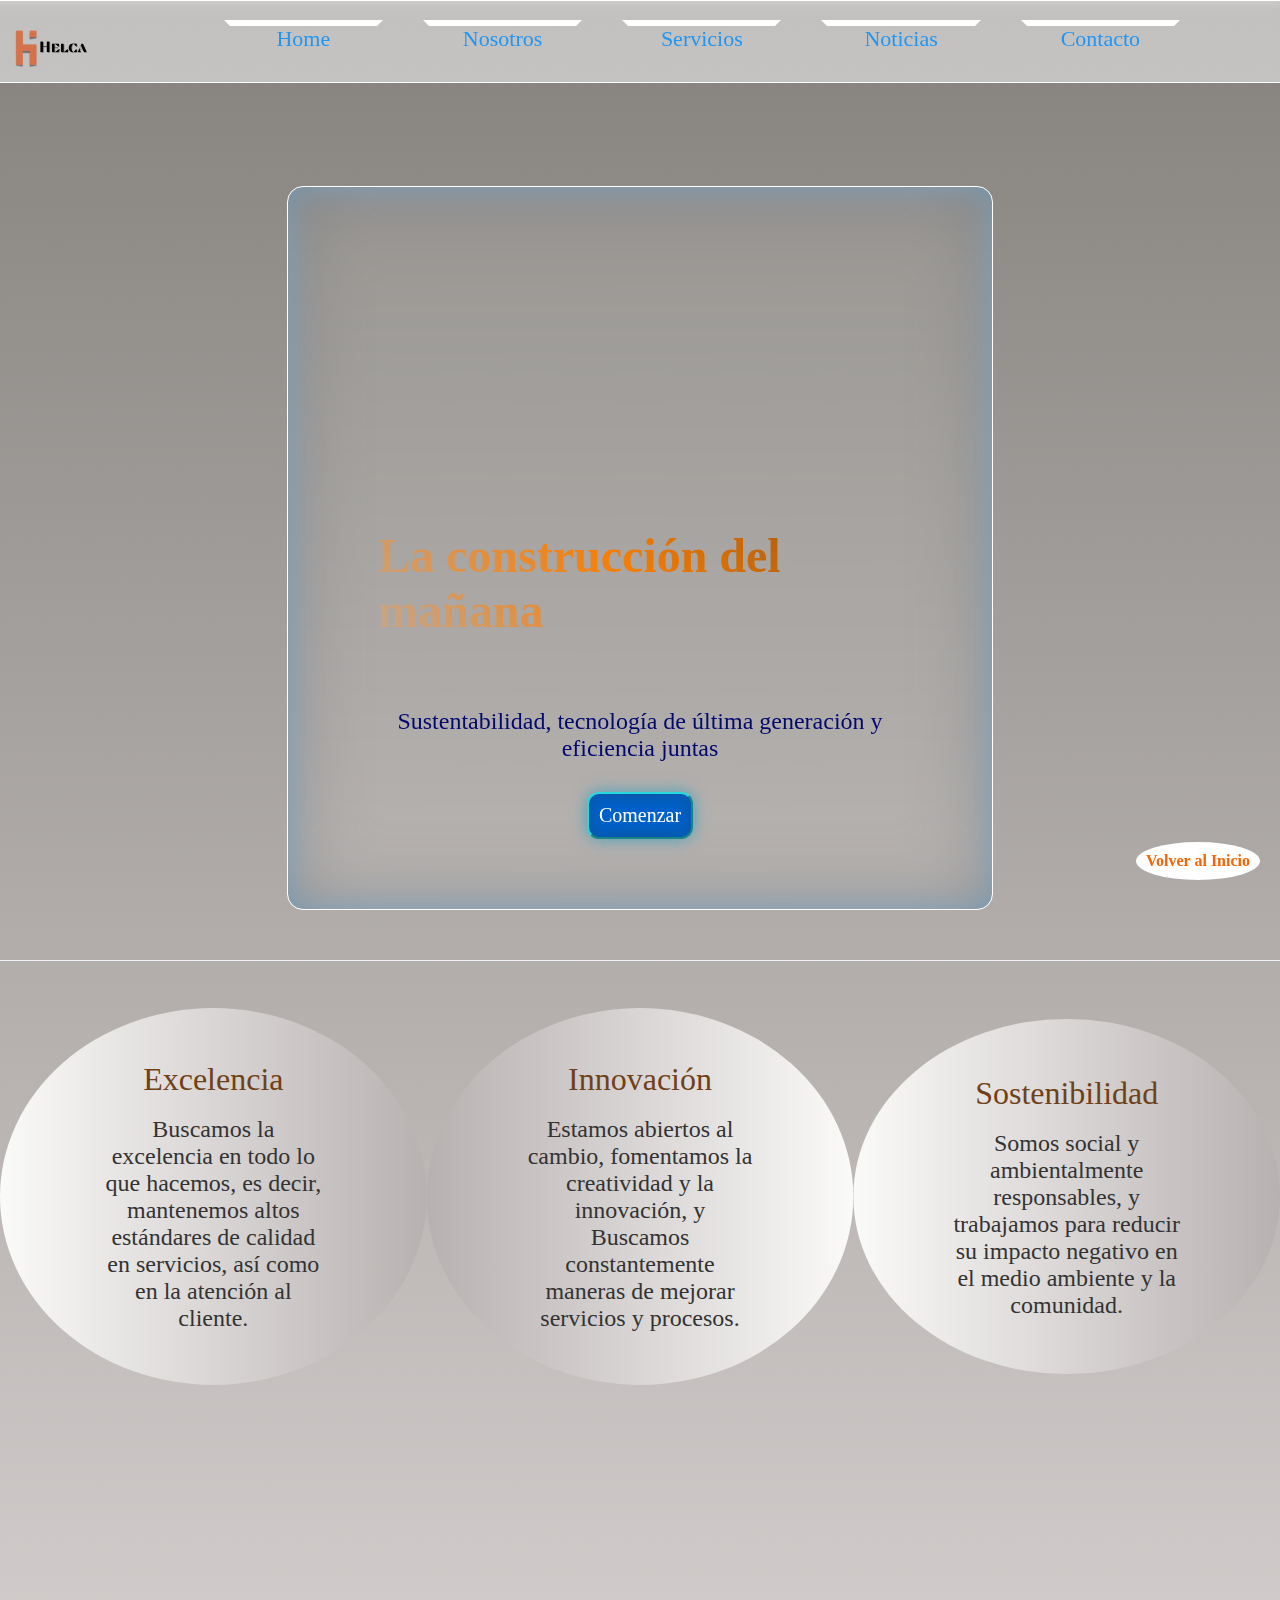
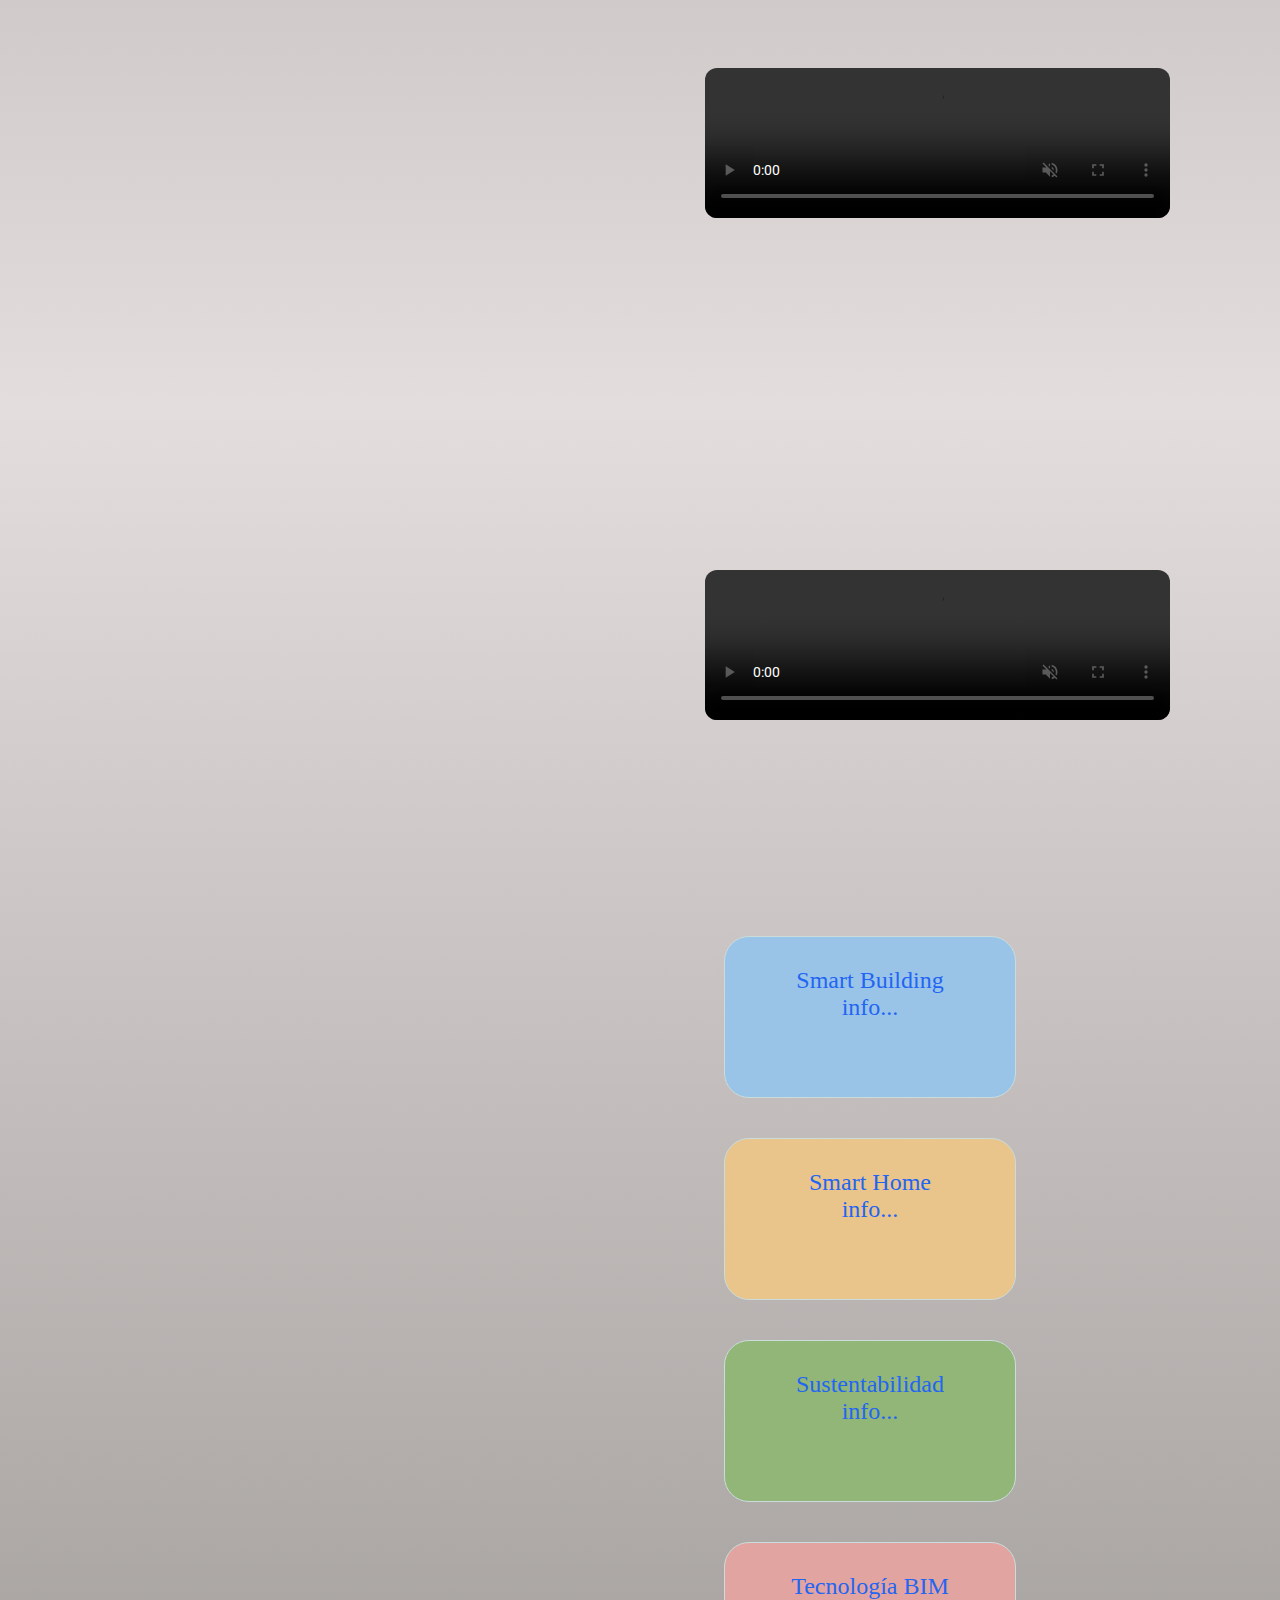
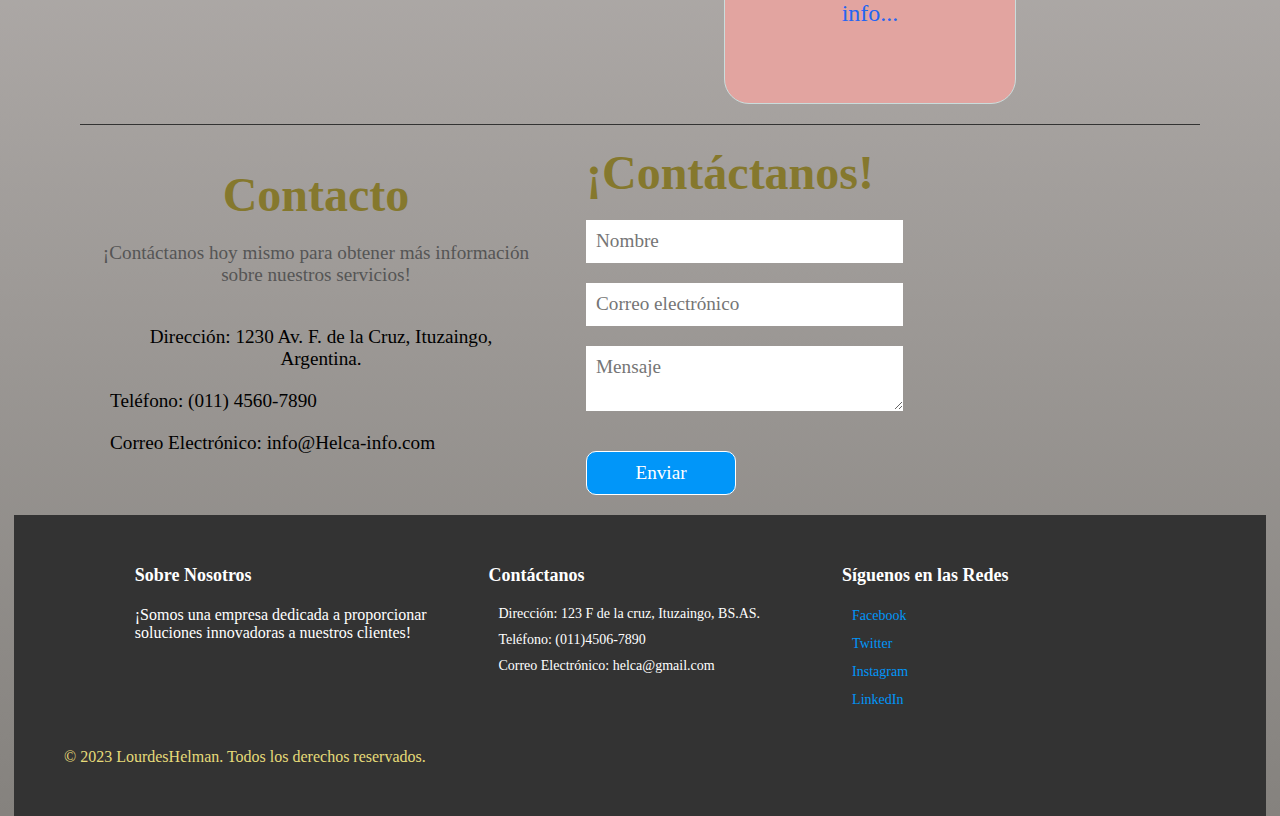
==== commit f6dd9b42: "mediaquery" ====
--- a/index.html
+++ b/index.html
@@ -242,7 +242,7 @@
             </div>
             <!-- Formulario de contacto -->
             <div class="contact__form">
-              <h3>Formulario de Contacto</h3>
+              <h3>¡Contáctanos!</h3>
               <form action="" method="post">
                 <input
                   type="text"
--- a/style.css
+++ b/style.css
@@ -151,10 +151,11 @@
 
 /* estilos para la secciòn de portada */
 #hero {
-  display: grid;
-  grid-template-columns: 1fr 1fr;
+  display: flex;
+  justify-content: center;
+  align-items: center;
   padding: 50px;
-  max-width: 1800px;
+
   width: 100%;
   border: 1px solid rgb(238, 240, 244);
   animation: backgrountshow 20s infinite;
@@ -162,9 +163,11 @@
 
 .hero__container {
   display: flex;
+  justify-content: center;
+  align-items: center;
+  max-width: 50%;
   flex-direction: column;
   margin-top: 15vh;
-  margin-left: 10%;
   background-color: rgba(255, 255, 255, 0.1);
   backdrop-filter: blur(9px);
   box-shadow: rgba(102, 108, 113, 0.498) 0px 0px 5rem inset,
@@ -175,7 +178,7 @@
   border-color: var(--bord--ligtgwhite);
   border-image: initial;
   border-radius: 16px;
-  transition: 5s ease;
+  transition: 0.5s ease;
 }
 .hero__container:hover {
   animation: fondo2 1s ease;
@@ -206,7 +209,7 @@
   -webkit-background-clip: text;
   -webkit-text-fill-color: transparent;
   border-radius: 10px;
-  animation: fondo 10s ease infinite;
+  animation: fondo 3s ease infinite;
 }
 
 .hero__text p {
@@ -315,6 +318,9 @@
 /* Estilos Box de texto de informacion */
 .about__box {
   display: flex;
+  justify-content: center;
+  align-items: center;
+  width: 100%;
   border-radius: 15%;
 }
 .box {
@@ -422,6 +428,8 @@
   display: flex;
   justify-content: center;
   align-items: center;
+  max-width: 1200px;
+  width: 90%;
   height: 100vh;
 }
 .service__container {
@@ -476,7 +484,11 @@
   display: flex;
   flex-wrap: wrap;
   justify-content: space-between;
-  padding: 50px 20px;
+  align-items: center;
+  max-width: 1200px;
+  width: 90%;
+  padding: 20px;
+  border-top: 1px solid#333;
 }
 
 .contact__info {
@@ -528,6 +540,7 @@
 .contact__form form {
   display: flex;
   flex-wrap: wrap;
+  flex-direction: column;
   justify-content: space-between;
   text-align: center;
 }
@@ -538,7 +551,7 @@
   border-bottom: 1px solid var(--bord--ligtgwhite);
   padding: 10px;
   margin-bottom: 20px;
-  width: 100%;
+  width: 50%;
   font-size: 1.2rem;
 }
 
@@ -552,6 +565,7 @@
   border: 1px solid var(--bord--ligtgwhite);
   background-color: var(--grad--blueskay);
   border-radius: 10px;
+  width: 150px;
   color: var(--bord--ligtgwhite);
   padding: 10px 20px;
   font-size: 1.2rem;
@@ -565,6 +579,11 @@
 
 /* Estilos para el footer */
 footer {
+  display: flex;
+  justify-content: start;
+  flex-direction: column;
+  max-width: 1200px;
+  width: 90%;
   background-color: var(--back-grayblack);
   color: var(--bord--ligtgwhite);
   padding: 50px;
@@ -574,8 +593,7 @@
   display: flex;
   justify-content: space-between;
   flex-wrap: wrap;
-  max-width: 1800px;
-
+  max-width: 1200px;
   margin: 0 auto;
 }
 
@@ -600,7 +618,7 @@
   margin-bottom: 10px;
   font-size: 14px;
   display: flex;
-  justify-content: center;
+  justify-content: start;
   align-items: center;
 }
 
@@ -613,7 +631,9 @@
   color: var(--grad--blueskay);
   text-decoration: none;
 }
-
+.copyright {
+  color: #e6db79;
+}
 /* Estilo para el enlace "Volver al inicio" */
 
 .back-to-top {
--- a/animaciones.css
+++ b/animaciones.css
@@ -15,10 +15,10 @@
 }
 .navbar__list li :hover {
   color: #a1ed09;
-  animation: fondo1 0.5s ease-in-out;
-}
-
-@keyframes fondo1 {
+  animation: background-header 0.5s ease-in-out;
+}
+
+@keyframes background-header {
   0% {
     background: linear-gradient(
       45deg,
@@ -121,7 +121,7 @@
 }
 /* Animación de los edificios de portada de home */
 .building {
-  animation: flicker 5s infinite alternate;
+  animation: flicker 1s infinite alternate;
 }
 
 @keyframes flicker {
--- a/mediaquery.css
+++ b/mediaquery.css
@@ -102,6 +102,26 @@
     flex-wrap: wrap;
     width: 100%;
   }
+
+  #contact {
+    flex-direction: column;
+    padding: 50px 10px;
+  }
+
+  .contact__info,
+  .contact__form {
+    flex-basis: 100%;
+  }
+
+  .contact__info ul {
+    margin-top: 20px;
+  }
+
+  .contact__form input,
+  .contact__form textarea {
+    margin: 10px 0;
+  }
+
   .back-to-top {
     right: 90px;
   }
@@ -132,12 +152,17 @@
   .building__10 {
     height: 120px;
   }
+  .back-to-top {
+    width: 60px;
+    right: 20px;
+  }
+  .contact__form {
+    width: 90%;
+    margin-left: 90px;
+  }
 }
 
 @media only screen and (max-width: 576px) {
-  .hero__container {
-    margin-right: 90px;
-  }
   .hero__text h1 {
     text-align: center;
   }
@@ -152,6 +177,10 @@
   }
   .box p {
     font-size: 18px;
+  }
+  .back-to-top {
+    width: 60px;
+    right: 5px;
   }
 }
 @media only screen and (max-width: 480px) {
@@ -170,32 +199,8 @@
     justify-content: center;
     align-items: center;
   }
-  .contact__form h3 {
-    font-size: 32px;
-    text-align: center;
-  }
-  .contact__info h3 {
-    font-size: 32px;
-  }
-}
-@media only screen and (max-width: 375px) {
-  .menu__btn__icon {
-    width: 40px;
-  }
-  .hero__container {
-    width: 40%;
-    margin-top: 15vh;
-  }
-  .hero__container h1 {
-    font-size: 36px;
-  }
-  .hero__container p {
-    font-size: 18px;
-    padding: 0;
-    margin-bottom: 20px;
-  }
-  .info__video {
-    display: none;
+  .info__video {
+    width: 70%;
   }
   .contact__info {
     display: flex;
@@ -215,13 +220,47 @@
     flex-direction: column;
     width: 50%;
   }
-  .contact__form {
-    display: flex;
-    align-items: center;
-    justify-content: center;
-    flex-direction: column;
-    width: 50%;
-  }
+  .contact__form h3 {
+    font-size: 24px;
+    text-align: start;
+  }
+  .contact__info h3 {
+    font-size: 24px;
+  }
+
+  .back-to-top {
+    width: 50px;
+    font-size: 12px;
+    right: 2px;
+    bottom: 60px;
+  }
+  .hero__button {
+    width: 80px;
+  }
+  .hero__button a {
+    font-size: 14px;
+  }
+}
+@media only screen and (max-width: 375px) {
+  .menu__btn__icon {
+    width: 30px;
+  }
+  .hero__container {
+    width: 40%;
+    margin-top: 15vh;
+  }
+  .hero__container h1 {
+    font-size: 24px;
+  }
+  .hero__container p {
+    font-size: 16px;
+    padding: 0;
+    margin-bottom: 20px;
+  }
+  .info__video {
+    width: 70%;
+  }
+
   .footer__column {
     display: flex;
     justify-content: center;
@@ -230,6 +269,18 @@
     width: 100%;
   }
   .back-to-top {
-    right: 150px;
-  }
-}
+    left: 60%;
+  }
+}
+@media only screen and (max-width: 320px) {
+  .info__video {
+    display: none;
+  }
+  .box {
+    display: none;
+  }
+  .back-to-top {
+    left: 60%;
+    bottom: 90px;
+  }
+}
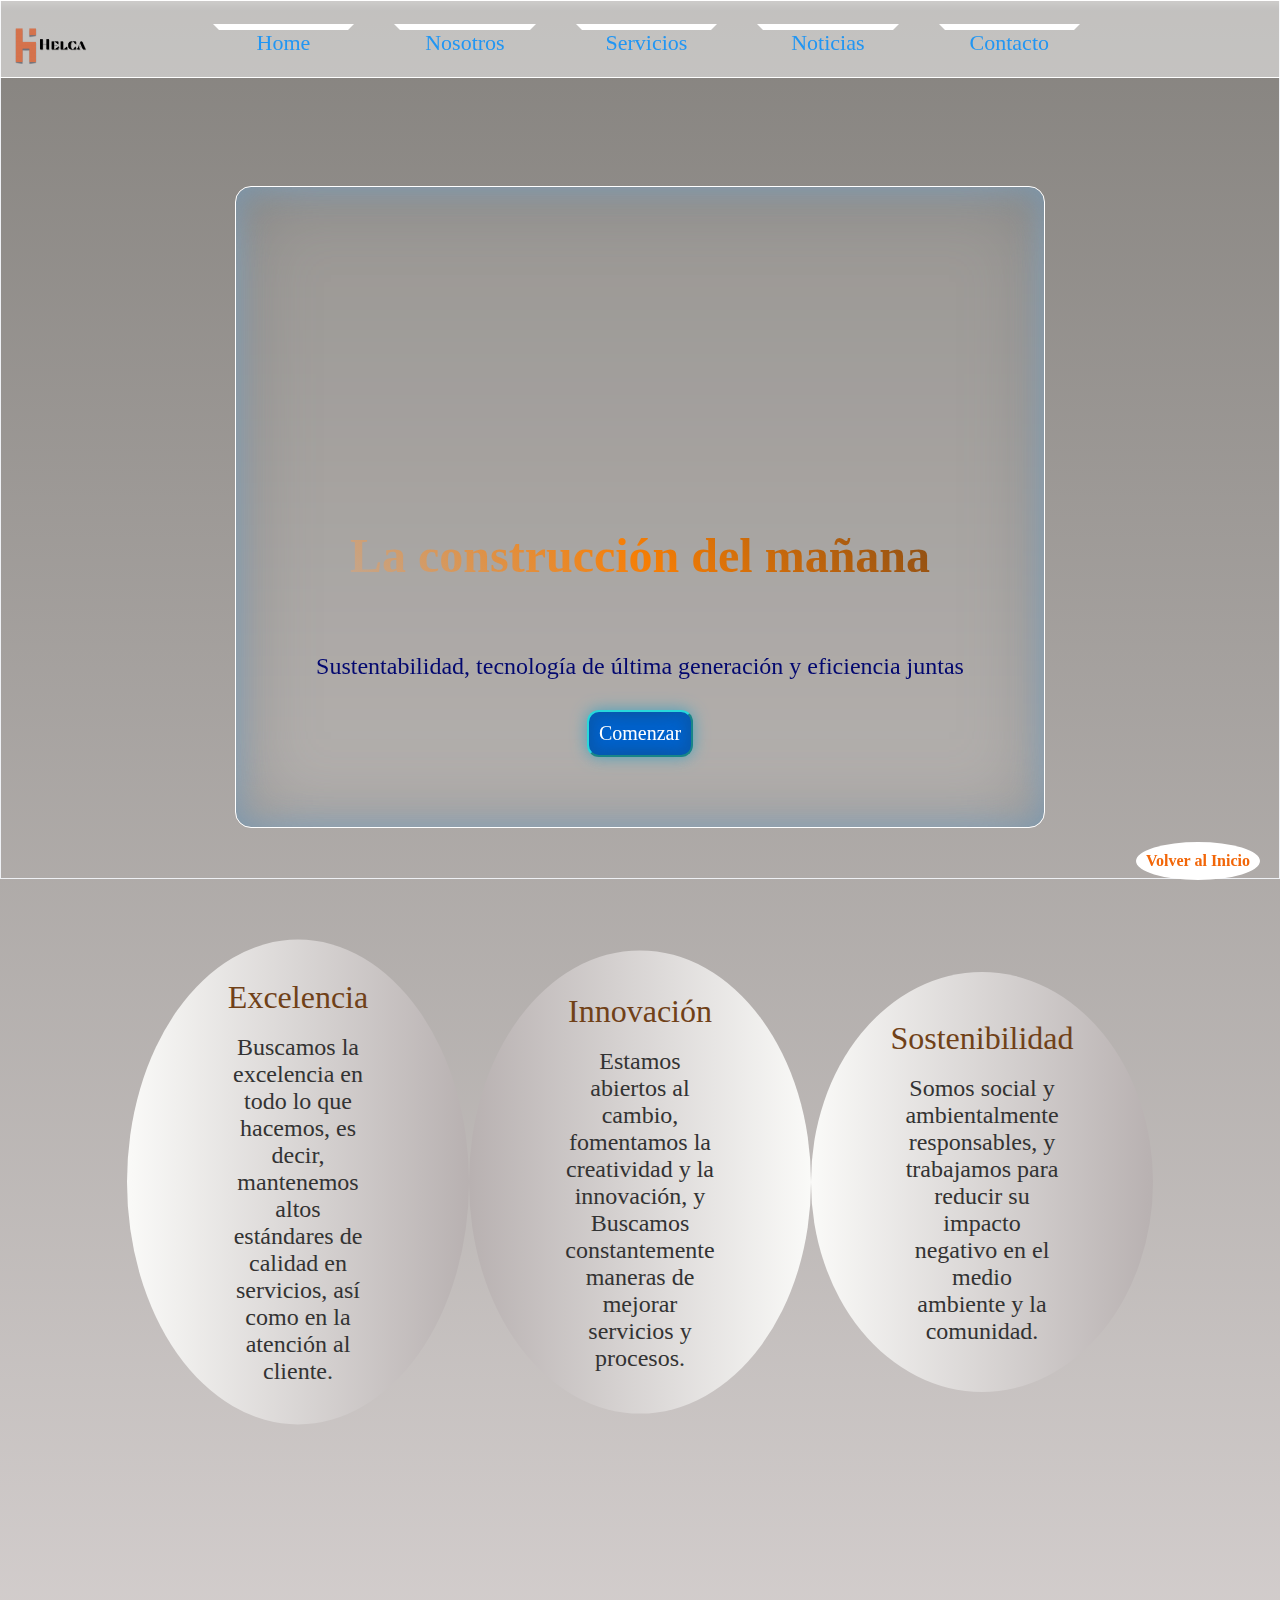
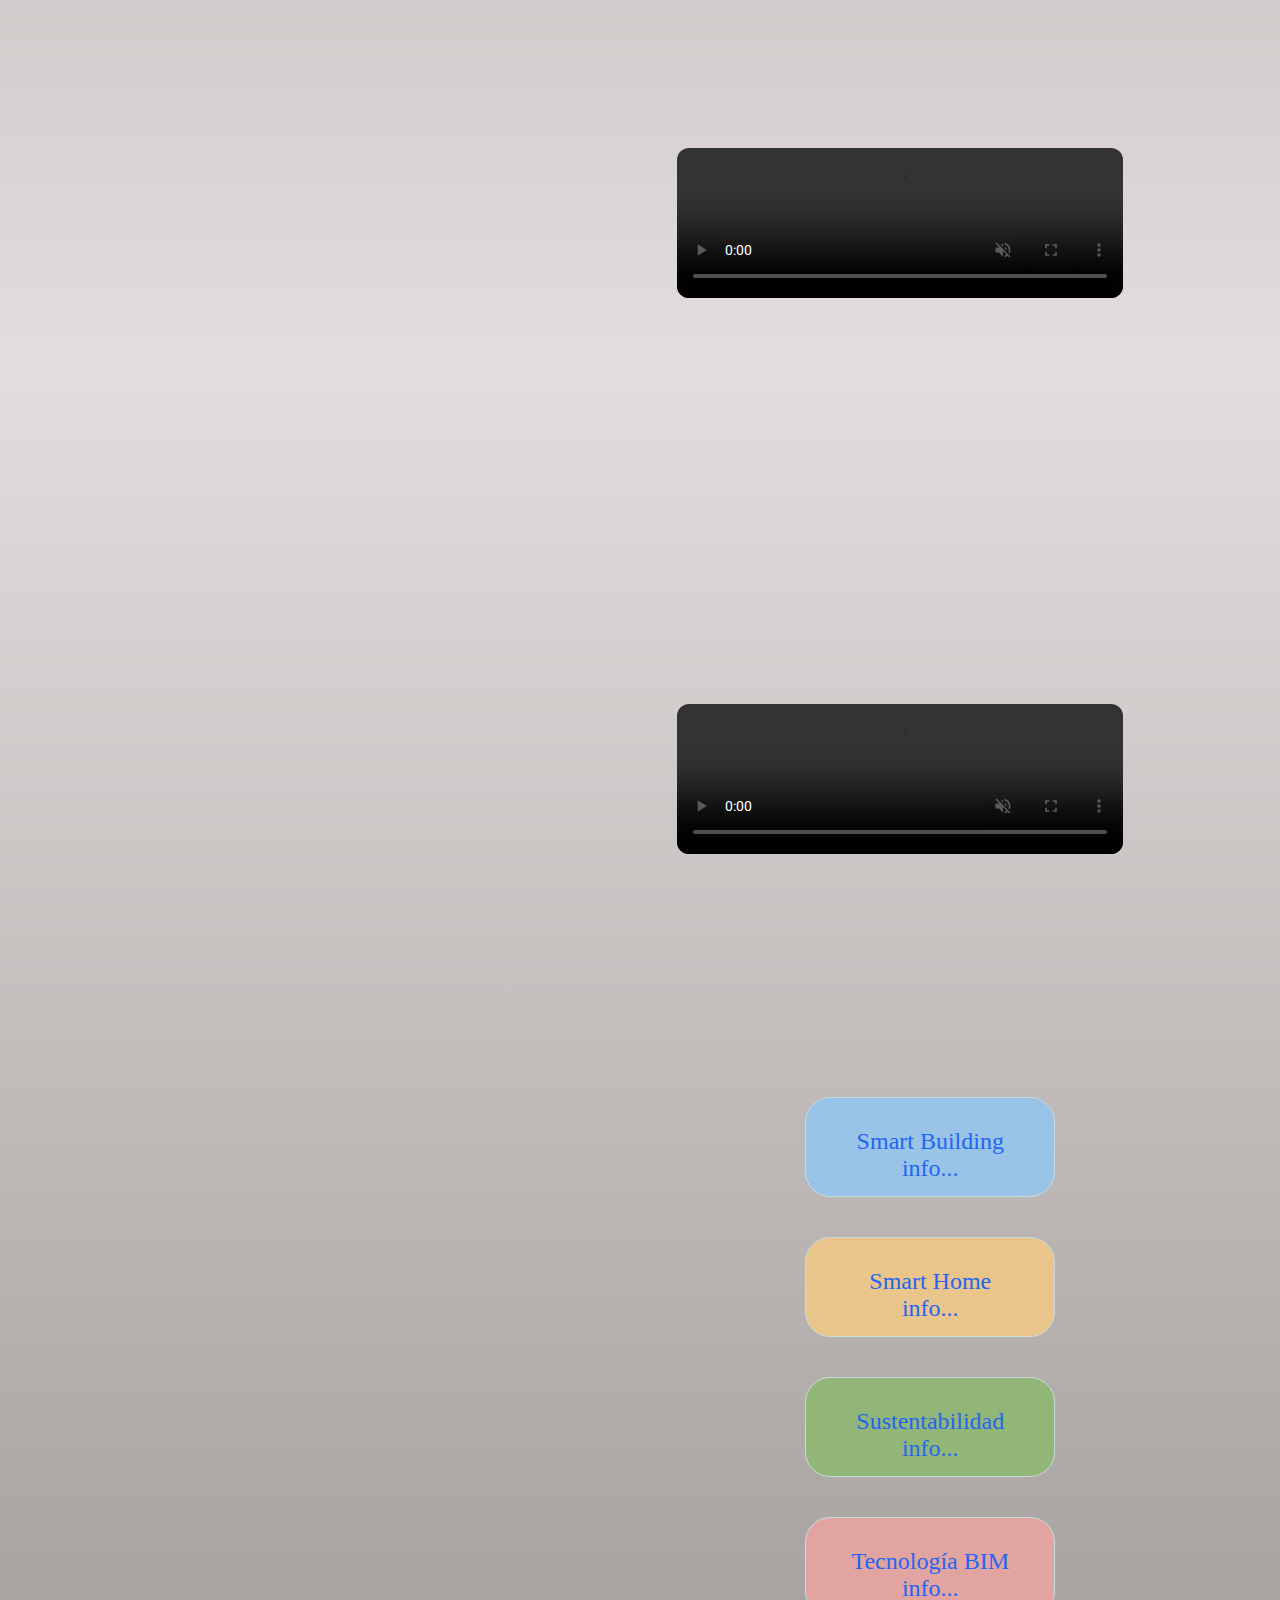
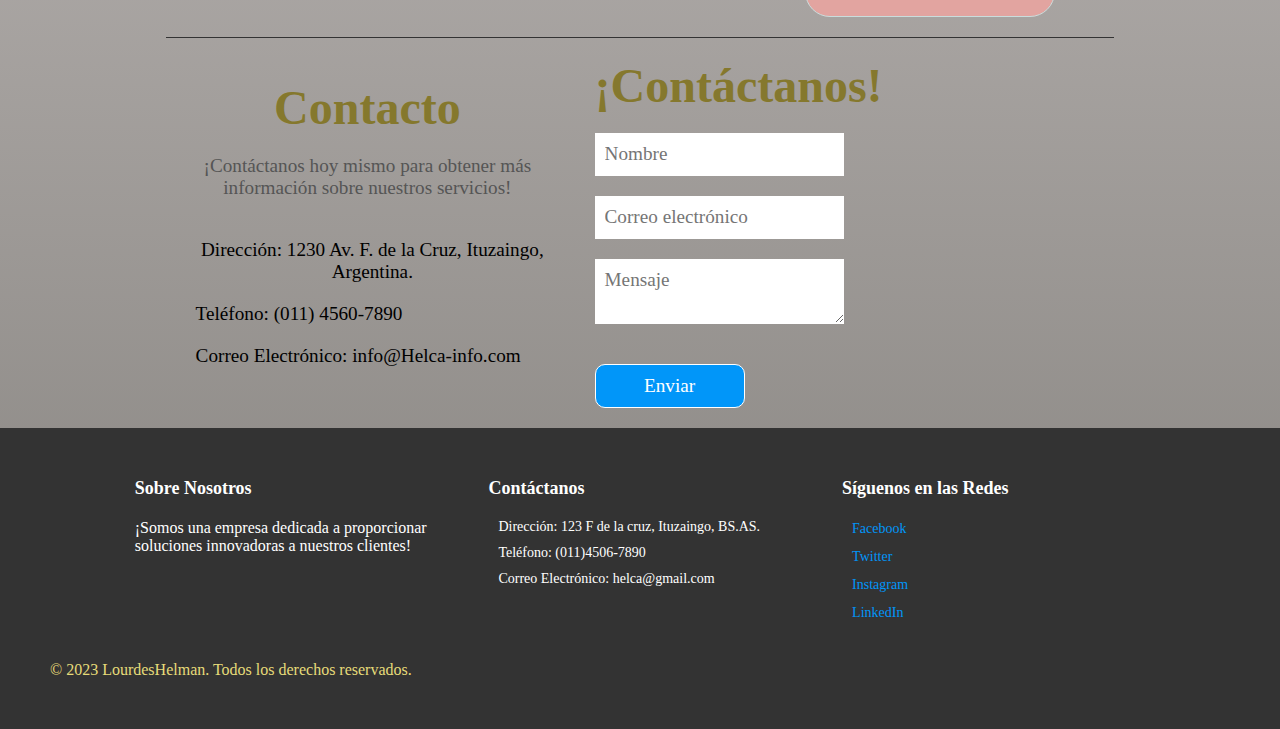
==== commit 330ddabe: "nuevamodificacion" ====
--- a/index.html
+++ b/index.html
@@ -318,10 +318,10 @@
           </ul>
         </div>
       </div>
+      <a href="#top" class="back-to-top">Volver al Inicio</a>
       <div class="copyright">
         <p>© 2023 LourdesHelman. Todos los derechos reservados.</p>
       </div>
-      <a href="#top" class="back-to-top">Volver al Inicio</a>
     </footer>
   </body>
 </html>
--- a/style.css
+++ b/style.css
@@ -5,6 +5,7 @@
   padding: 0;
   text-decoration: none;
   font-family: "Playfair Display", serif;
+  box-sizing: border-box;
 }
 :root {
   --grad--gray: #85827e;
@@ -36,10 +37,8 @@
 }
 
 body {
-  display: flex;
-  align-items: center;
-  justify-content: center;
-  flex-direction: column;
+  max-width: 100%;
+  overflow-x: hidden;
   background: linear-gradient(
     var(--grad--gray),
     var(--grad--lightgray),
@@ -138,9 +137,6 @@
   transform: translateX(-50px);
   transition: 0.1s ease-in-out;
 }
-/* .menu__toggle {
-  display: none;
-} */
 
 /* oculta menu hamburguesa */
 #menu__toggle,
@@ -155,17 +151,16 @@
   justify-content: center;
   align-items: center;
   padding: 50px;
-
   width: 100%;
   border: 1px solid rgb(238, 240, 244);
-  animation: backgrountshow 20s infinite;
+  animation: backgrountshow 5s infinite;
 }
 
 .hero__container {
   display: flex;
   justify-content: center;
   align-items: center;
-  max-width: 50%;
+  max-width: 100%;
   flex-direction: column;
   margin-top: 15vh;
   background-color: rgba(255, 255, 255, 0.1);
@@ -374,7 +369,6 @@
   align-items: center;
   flex-direction: column;
   width: 100%;
-  max-width: 1200px;
 }
 .container {
   display: flex;
@@ -436,8 +430,6 @@
   display: flex;
   justify-content: center;
   align-items: center;
-  max-width: 1200px;
-  width: 90%;
 }
 .services {
   display: flex;
@@ -485,8 +477,6 @@
   flex-wrap: wrap;
   justify-content: space-between;
   align-items: center;
-  max-width: 1200px;
-  width: 90%;
   padding: 20px;
   border-top: 1px solid#333;
 }
@@ -582,8 +572,7 @@
   display: flex;
   justify-content: start;
   flex-direction: column;
-  max-width: 1200px;
-  width: 90%;
+
   background-color: var(--back-grayblack);
   color: var(--bord--ligtgwhite);
   padding: 50px;
@@ -593,7 +582,7 @@
   display: flex;
   justify-content: space-between;
   flex-wrap: wrap;
-  max-width: 1200px;
+
   margin: 0 auto;
 }
 
--- a/animaciones.css
+++ b/animaciones.css
@@ -1,8 +1,3 @@
-/* #menu__toggle:checked ~ .overlay {
-} 
-
-
-
 /* Animaciones y efectos para el navbar */
 
 html {
@@ -72,7 +67,6 @@
   color: red;
 }
 
-/* Animacines y efectos para la sección portada de home */
 /*Imagenes de fondo del backgrount de portada home*/
 @keyframes backgrountshow {
   0%,
@@ -180,7 +174,6 @@
 
 /* Estilos para las tarjetas sección información */
 
-/* Animación del fondo de texto  */
 @keyframes fondo2 {
   0% {
     opacity: 0.2;
--- a/mediaquery.css
+++ b/mediaquery.css
@@ -160,6 +160,16 @@
     width: 90%;
     margin-left: 90px;
   }
+  .back-to-top {
+    width: 60px;
+    right: 5px;
+  }
+}
+@media only screen and (max-width: 500px) {
+  .main {
+    width: 100%;
+    max-width: none;
+  }
 }
 
 @media only screen and (max-width: 576px) {
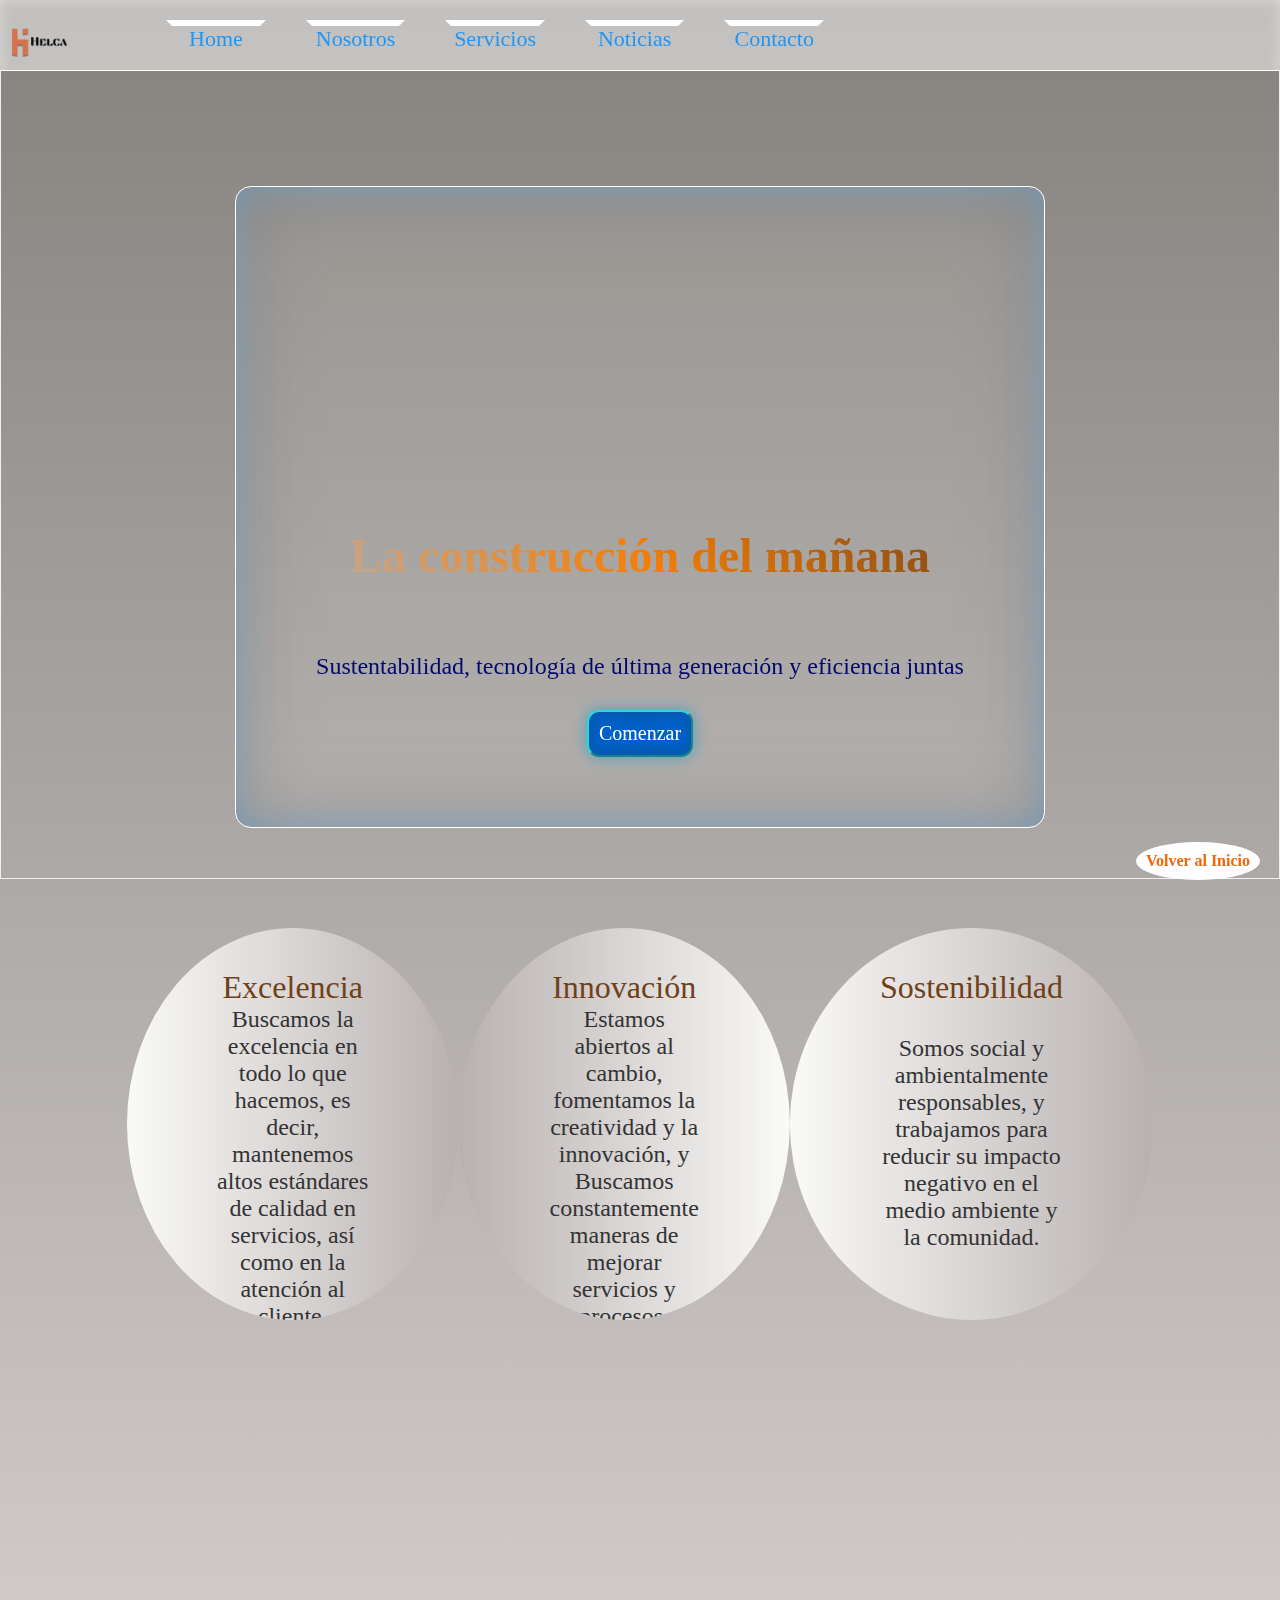
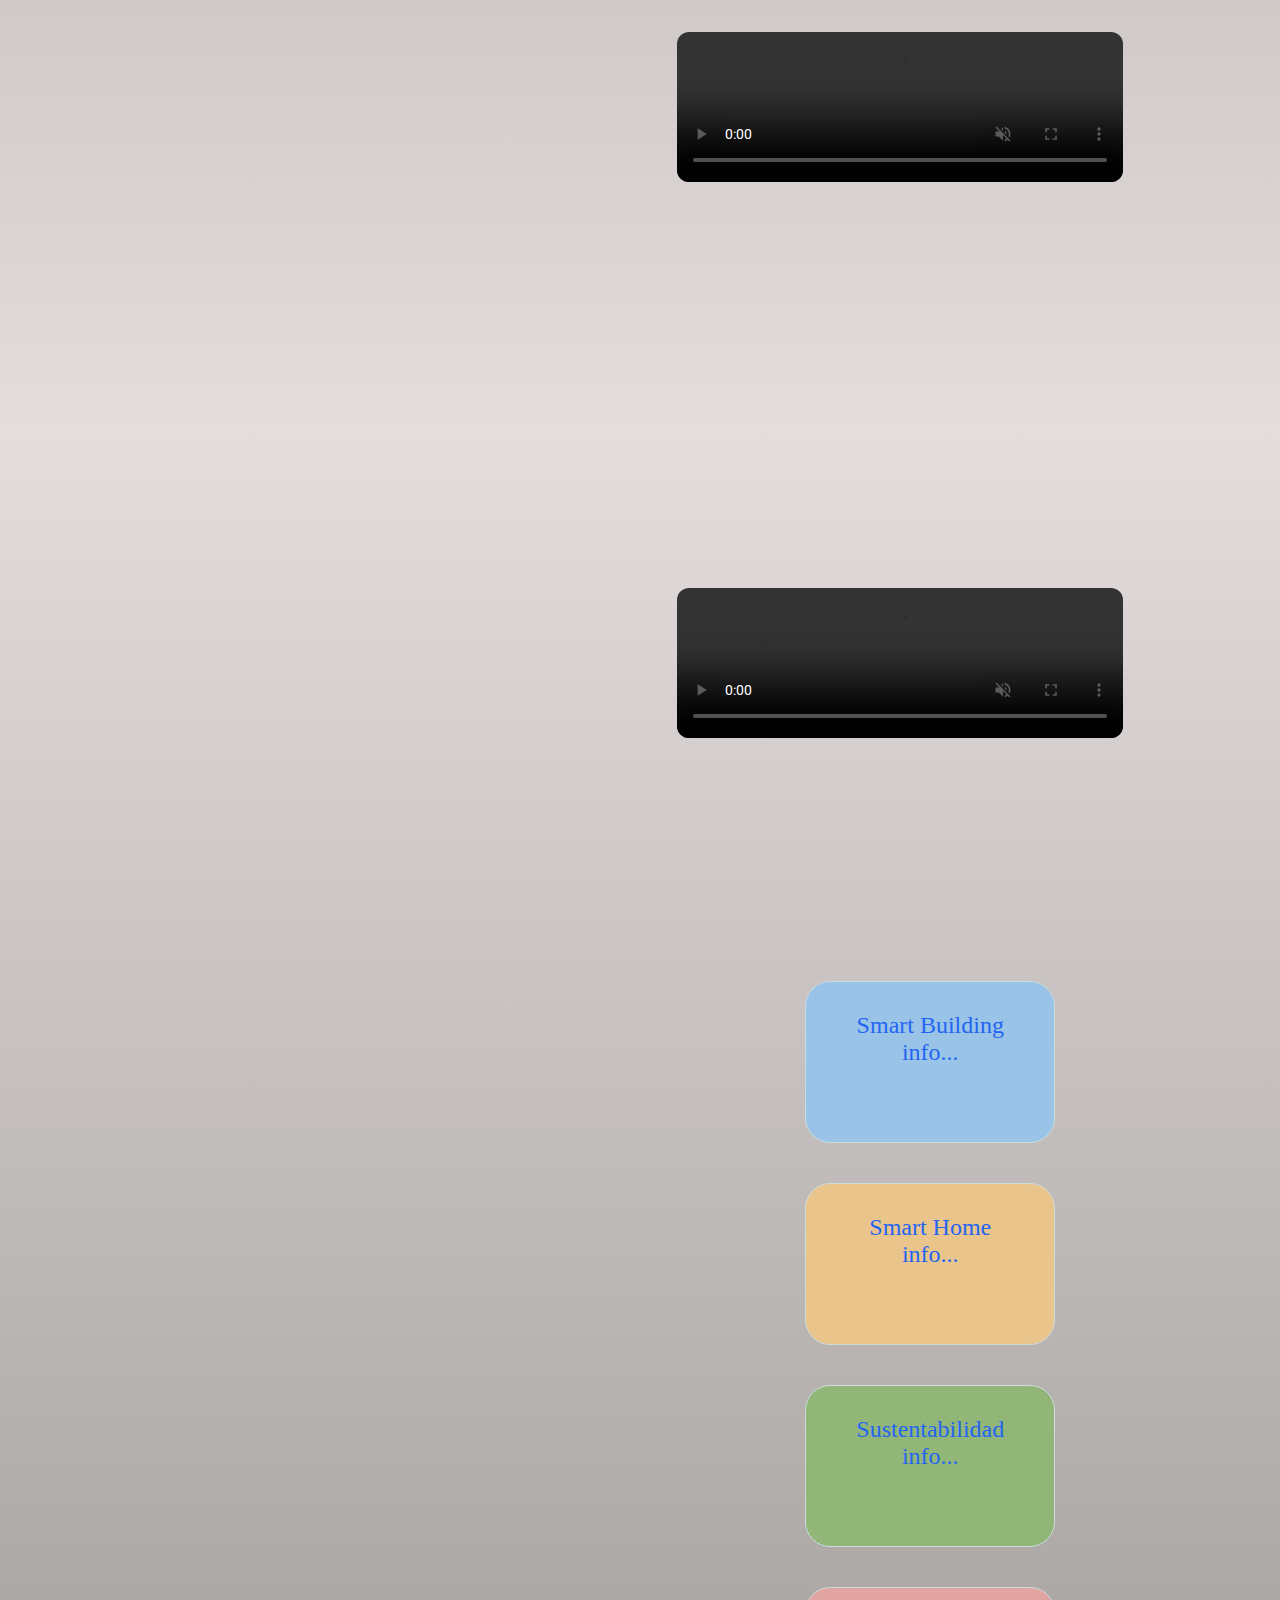
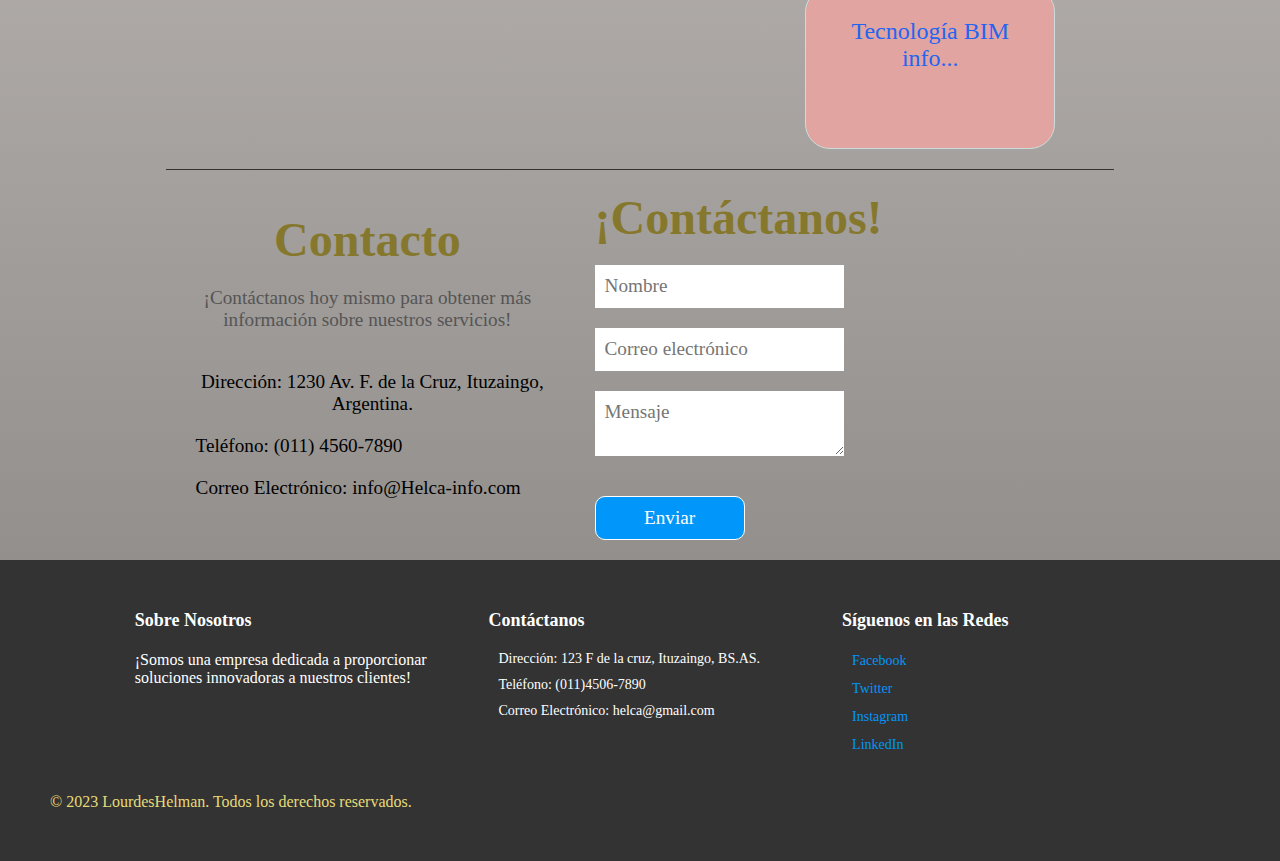
==== commit f38600ca: "mejorado" ====
--- a/index.html
+++ b/index.html
@@ -11,7 +11,7 @@
   </head>
   <body>
     <!-- Estructura header -->
-    <header class="header__navbar">
+    <header class="navbar__header">
       <nav class="header__navbar navbar">
         <div class="navbar__logo">
           <a href="./index.html" class="logo">
--- a/style.css
+++ b/style.css
@@ -53,7 +53,7 @@
 }
 
 /*Estilos Header y logo*/
-.header__navbar {
+.navbar__header {
   display: flex;
   justify-content: center;
   align-items: center;
@@ -315,16 +315,16 @@
   display: flex;
   justify-content: center;
   align-items: center;
-  width: 100%;
+  width: 90%;
   border-radius: 15%;
 }
 .box {
   display: flex;
-  flex-direction: column;
-  align-items: center;
-  justify-content: center;
-  width: 30%;
-  padding: 100px;
+  flex-wrap: wrap;
+  justify-content: center;
+  width: 490px;
+  height: 490px;
+  padding: 90px;
 }
 
 .about__text1 {
@@ -355,7 +355,6 @@
   color: var(--text-bronzeBlack);
   font-size: 32px;
   text-align: center;
-  margin-bottom: 18px;
 }
 .box p {
   color: var(--text--graybrown);
@@ -430,6 +429,7 @@
   display: flex;
   justify-content: center;
   align-items: center;
+  max-width: 1200px;
 }
 .services {
   display: flex;
@@ -454,7 +454,7 @@
   display: block;
   text-align: center;
   position: relative;
-  height: 100px;
+  height: 162px;
   width: 100%;
   max-width: 250px;
   color: rgb(35, 101, 243);
--- a/animaciones.css
+++ b/animaciones.css
@@ -5,7 +5,7 @@
   scroll-padding-top: 65px;
 }
 
-.header__navbar :hover {
+.navbar__header :hover {
   animation: fondo1 0.5s ease-in-out;
 }
 .navbar__list li :hover {
--- a/mediaquery.css
+++ b/mediaquery.css
@@ -1,10 +1,10 @@
 /* Tablet */
 
 @media only screen and (max-width: 1170px) {
-  .header__navbar :hover {
+  .navbar__header :hover {
     animation: none;
   }
-  .header__navbar .logo img {
+  .navbar__header .logo img {
     width: 150px;
     height: 100%;
     margin-left: 100%;
@@ -165,12 +165,6 @@
     right: 5px;
   }
 }
-@media only screen and (max-width: 500px) {
-  .main {
-    width: 100%;
-    max-width: none;
-  }
-}
 
 @media only screen and (max-width: 576px) {
   .hero__text h1 {
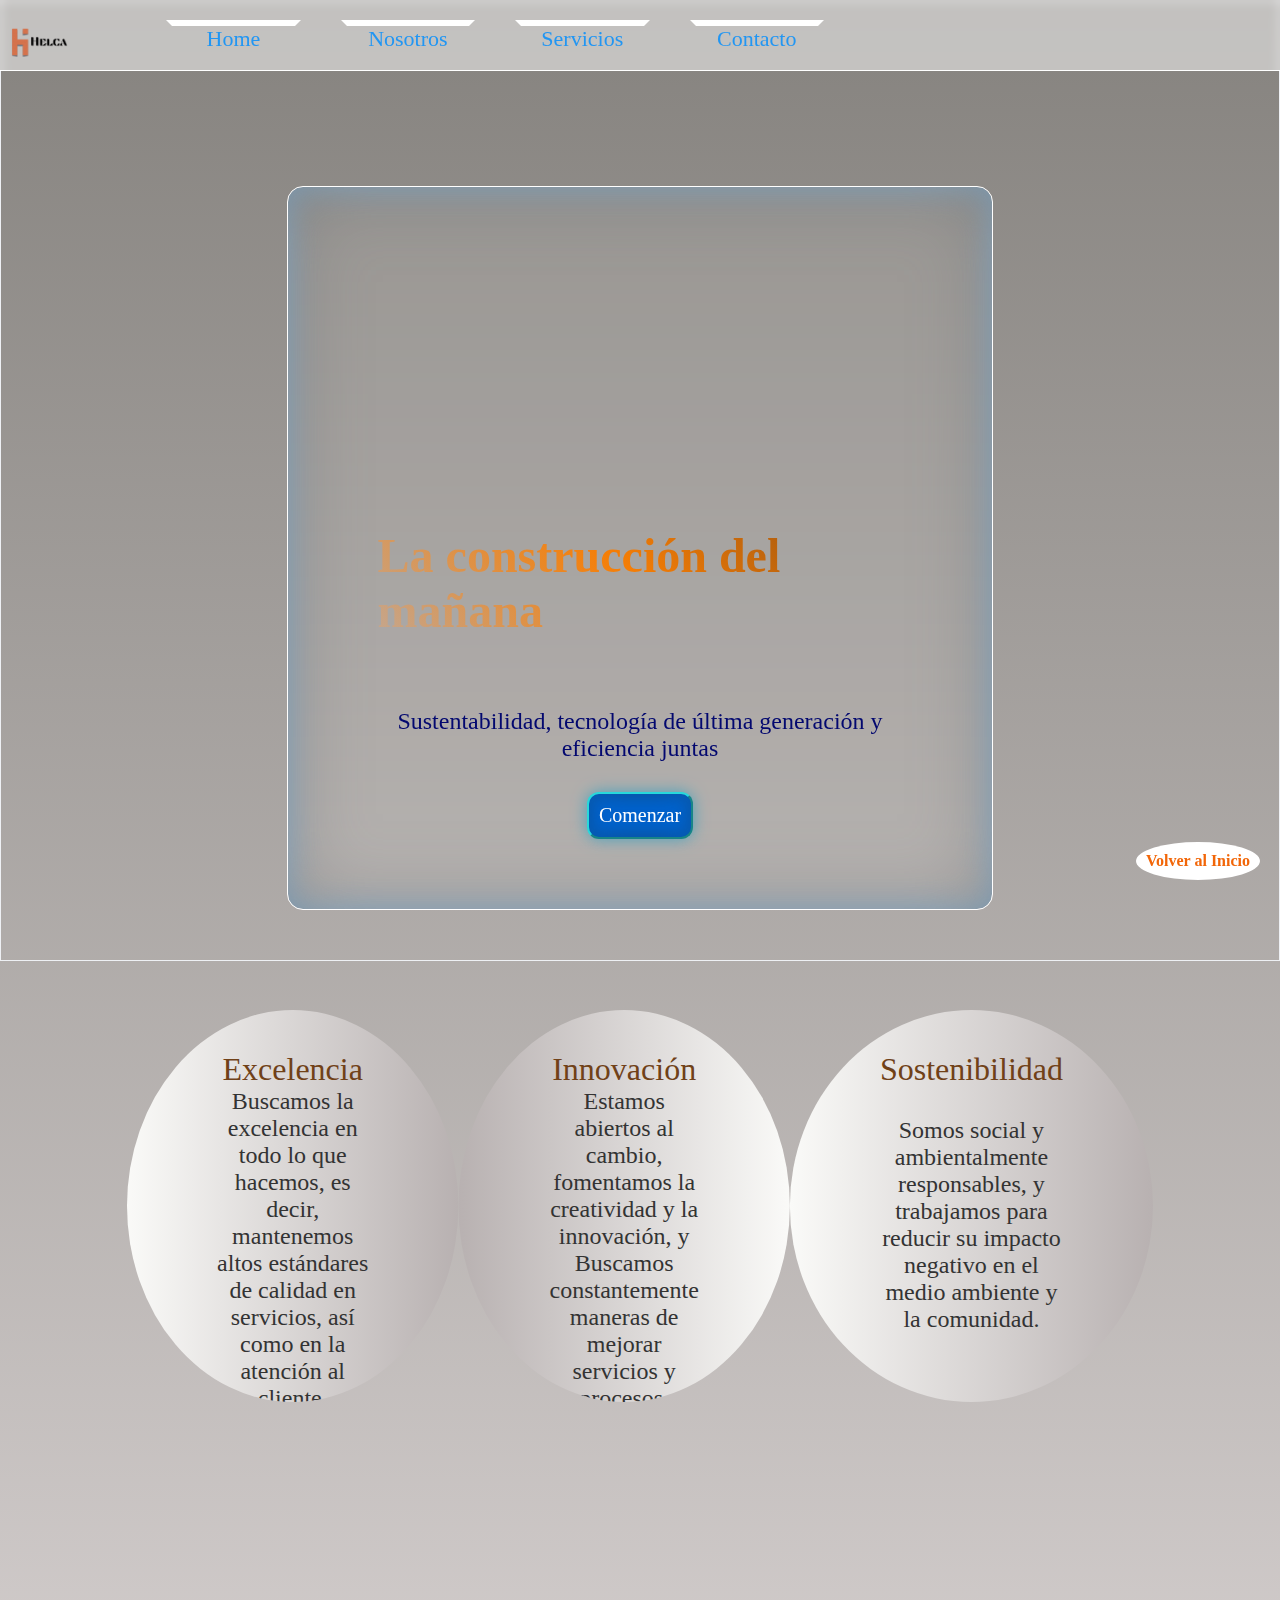
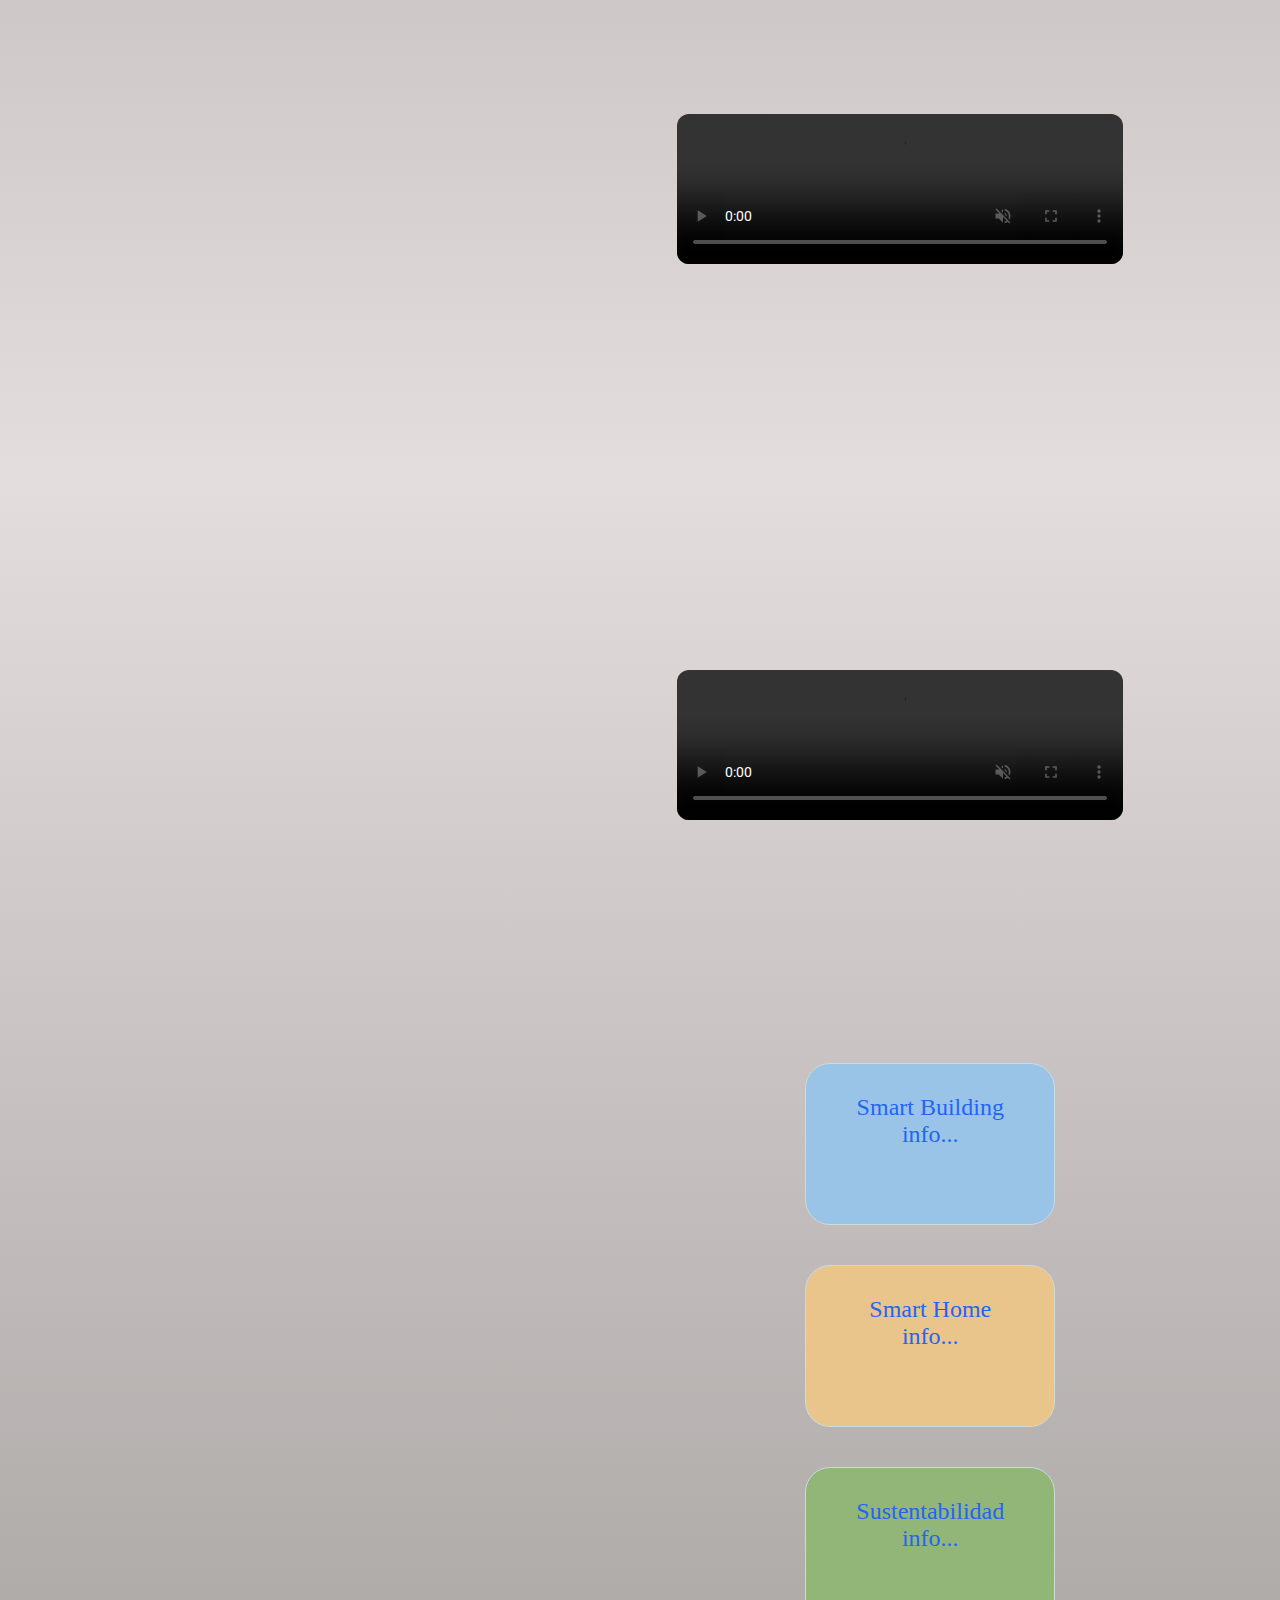
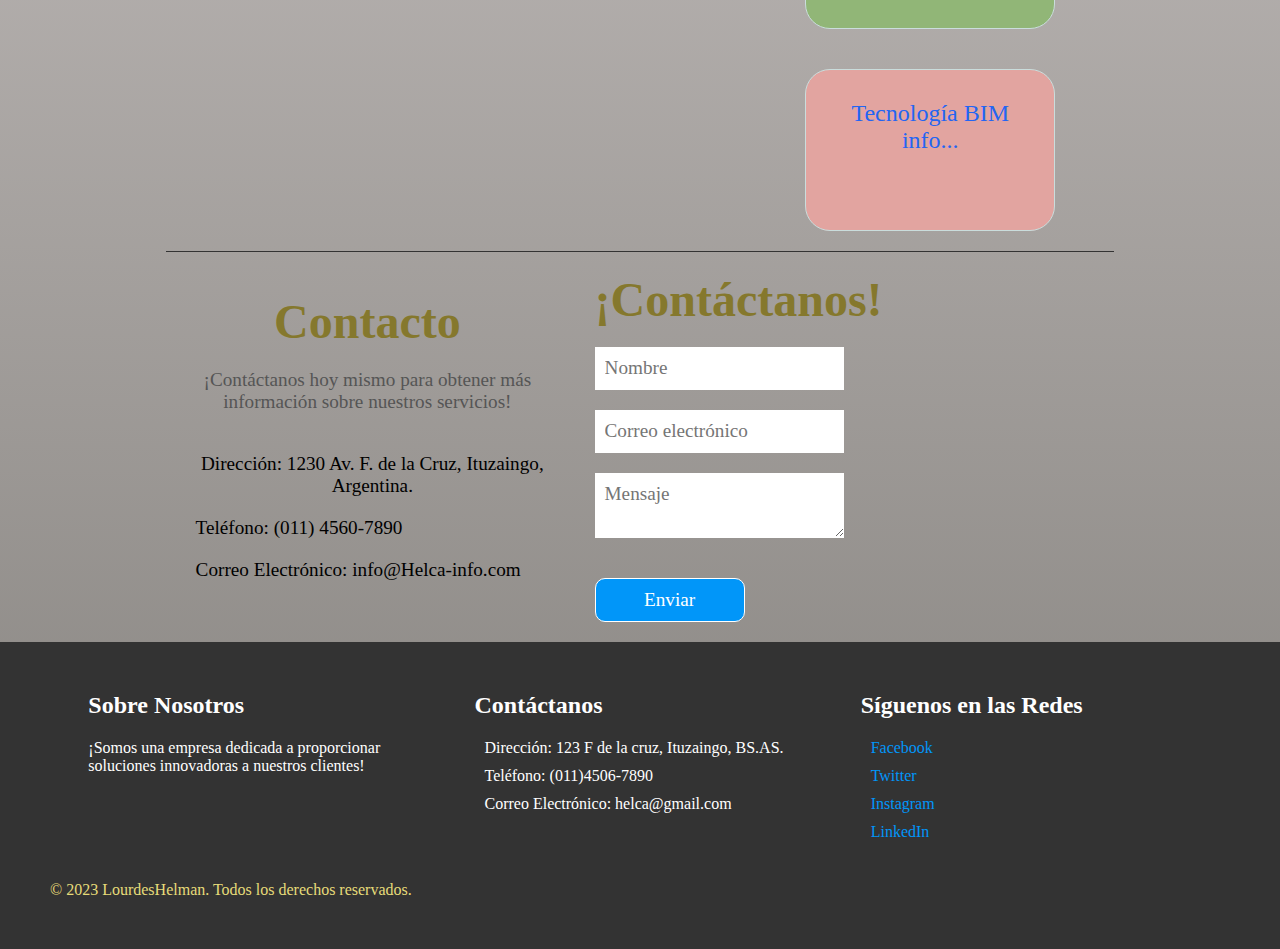
==== commit 11d3bdc3: "responsive completado" ====
--- a/index.html
+++ b/index.html
@@ -57,7 +57,7 @@
               </li>
             </ul>
           </li>
-          <li><a href="./Assets/Noticias/index.html">Noticias</a></li>
+
           <li><a href="#contact" class="nav-link">Contacto</a></li>
         </ul>
         <div class="overlay"></div>
--- a/style.css
+++ b/style.css
@@ -160,7 +160,7 @@
   display: flex;
   justify-content: center;
   align-items: center;
-  max-width: 100%;
+  width: 60%;
   flex-direction: column;
   margin-top: 15vh;
   background-color: rgba(255, 255, 255, 0.1);
@@ -572,7 +572,6 @@
   display: flex;
   justify-content: start;
   flex-direction: column;
-
   background-color: var(--back-grayblack);
   color: var(--bord--ligtgwhite);
   padding: 50px;
@@ -582,7 +581,6 @@
   display: flex;
   justify-content: space-between;
   flex-wrap: wrap;
-
   margin: 0 auto;
 }
 
@@ -593,7 +591,8 @@
 
 .footer__column h2 {
   margin-bottom: 20px;
-  font-size: 18px;
+  font-size: 24px;
+  font-weight: 600;
   color: var(--bord--ligtgwhite);
 }
 
@@ -605,7 +604,7 @@
 
 ul li {
   margin-bottom: 10px;
-  font-size: 14px;
+  font-size: 16px;
   display: flex;
   justify-content: start;
   align-items: center;
--- a/mediaquery.css
+++ b/mediaquery.css
@@ -67,21 +67,25 @@
   .hero__container {
     justify-content: center;
     margin: 0%;
-    margin-top: 10vh;
-    width: 50%;
+    margin-top: 15vh;
+    width: 70%;
   }
   .hero__text p {
-    font-size: 1.5rem;
+    font-size: 2.8rem;
   }
 
   .hero__text h1 {
-    font-size: 2.5rem;
+    font-size: 4rem;
     padding: 30px;
+  }
+  .hero__button a {
+    font-size: 36px;
   }
   .about__box {
     flex-wrap: wrap;
     justify-content: center;
   }
+
   .container {
     width: 100%;
   }
@@ -123,7 +127,12 @@
   }
 
   .back-to-top {
-    right: 90px;
+    right: 50px;
+  }
+
+  .contact__form input,
+  .contact__form textarea {
+    width: 100%;
   }
 }
 @media only screen and (max-width: 992px) {
@@ -133,6 +142,7 @@
     position: relative;
     right: 100%;
   }
+
   .building__1,
   .building__2,
   .building__3,
@@ -140,8 +150,38 @@
   .building__5 {
     display: none;
   }
-}
+  .box {
+    font-weight: 600;
+  }
+
+  .text__info {
+    width: 100%;
+  }
+  .intro {
+    width: 100%;
+  }
+
+  .intro h2 {
+    font-size: 35px;
+  }
+  .intro p {
+    font-size: 24px;
+  }
+  .contact__form input,
+  .contact__form textarea {
+    width: 100%;
+  }
+}
+
 @media only screen and (max-width: 768px) {
+  .hero__container {
+    width: 90%;
+  }
+
+  .text__info {
+    width: 100%;
+  }
+
   .building__6,
   .building__7 {
     display: none;
@@ -188,6 +228,10 @@
   }
 }
 @media only screen and (max-width: 480px) {
+  .navbar__logo {
+    width: 100px;
+    margin-left: 50%;
+  }
   .hero__text h1 {
     font-size: 32px;
   }
@@ -197,32 +241,48 @@
   .hero__button a {
     font-size: 16px;
   }
+  .about__containerInfo {
+    width: 100%;
+    padding: 0%;
+    margin: 0%;
+    text-align: center;
+  }
+  .about__containerInfo p {
+    width: 100%;
+    display: contents;
+  }
+  .container {
+    display: none;
+  }
+
   #contact {
-    display: flex;
-    flex-direction: column;
-    justify-content: center;
-    align-items: center;
+    width: 100%;
+    text-align: center;
   }
   .info__video {
-    width: 70%;
+    display: none;
   }
   .contact__info {
     display: flex;
     justify-content: center;
     align-items: center;
     flex-direction: column;
+    width: 100%;
   }
   .contact__info p {
-    border: 1px solid;
     border-radius: 10px;
-    width: 50%;
+    width: 100%;
   }
   .contact__info ul {
     display: flex;
     justify-content: center;
     align-items: center;
     flex-direction: column;
-    width: 50%;
+    width: 100%;
+  }
+  .contact__form {
+    margin: 0%;
+    width: 100%;
   }
   .contact__form h3 {
     font-size: 24px;
@@ -230,6 +290,10 @@
   }
   .contact__info h3 {
     font-size: 24px;
+  }
+  .contact__form input,
+  .contact__form textarea {
+    width: 100%;
   }
 
   .back-to-top {
@@ -250,17 +314,15 @@
     width: 30px;
   }
   .hero__container {
-    width: 40%;
+    width: 100%;
     margin-top: 15vh;
   }
-  .hero__container h1 {
-    font-size: 24px;
-  }
+
   .hero__container p {
-    font-size: 16px;
-    padding: 0;
+    font-size: 20px;
     margin-bottom: 20px;
   }
+
   .info__video {
     width: 70%;
   }
@@ -273,7 +335,7 @@
     width: 100%;
   }
   .back-to-top {
-    left: 60%;
+    right: 10px;
   }
 }
 @media only screen and (max-width: 320px) {
@@ -284,7 +346,6 @@
     display: none;
   }
   .back-to-top {
-    left: 60%;
     bottom: 90px;
   }
 }
